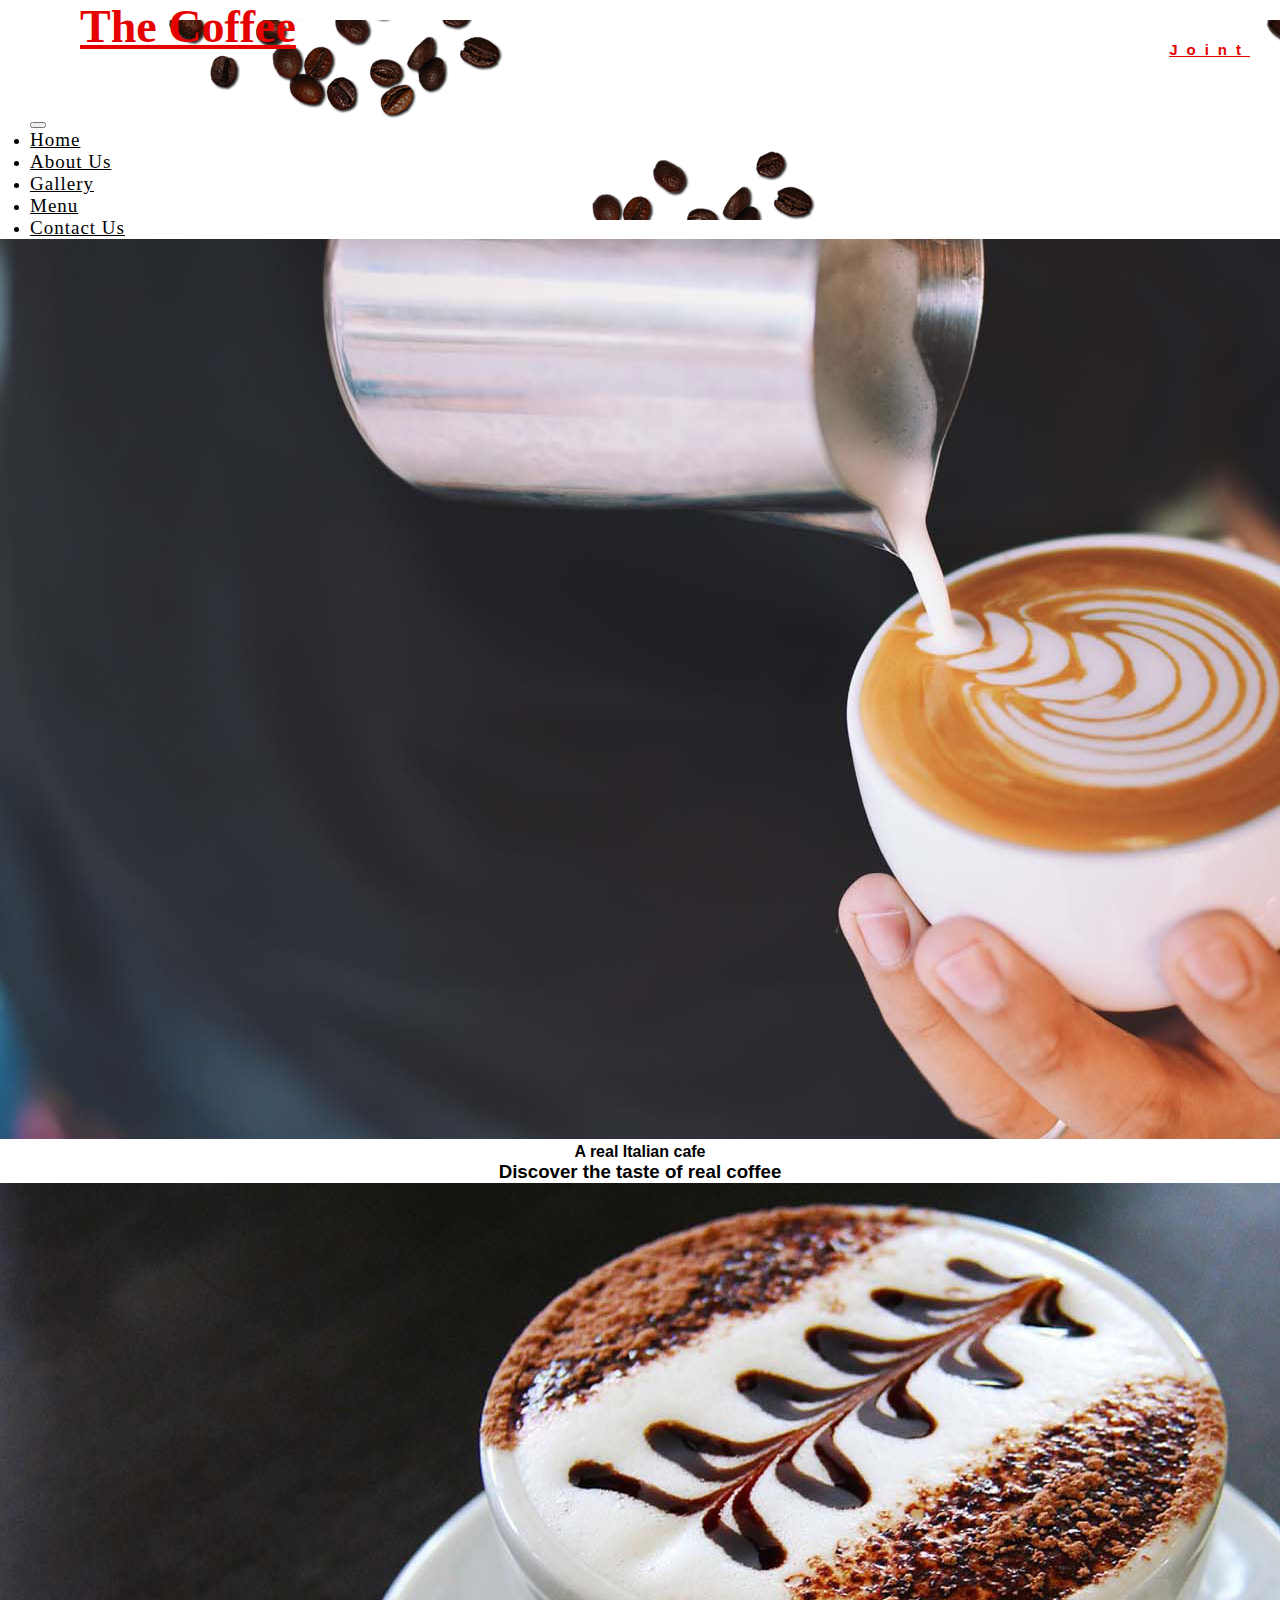
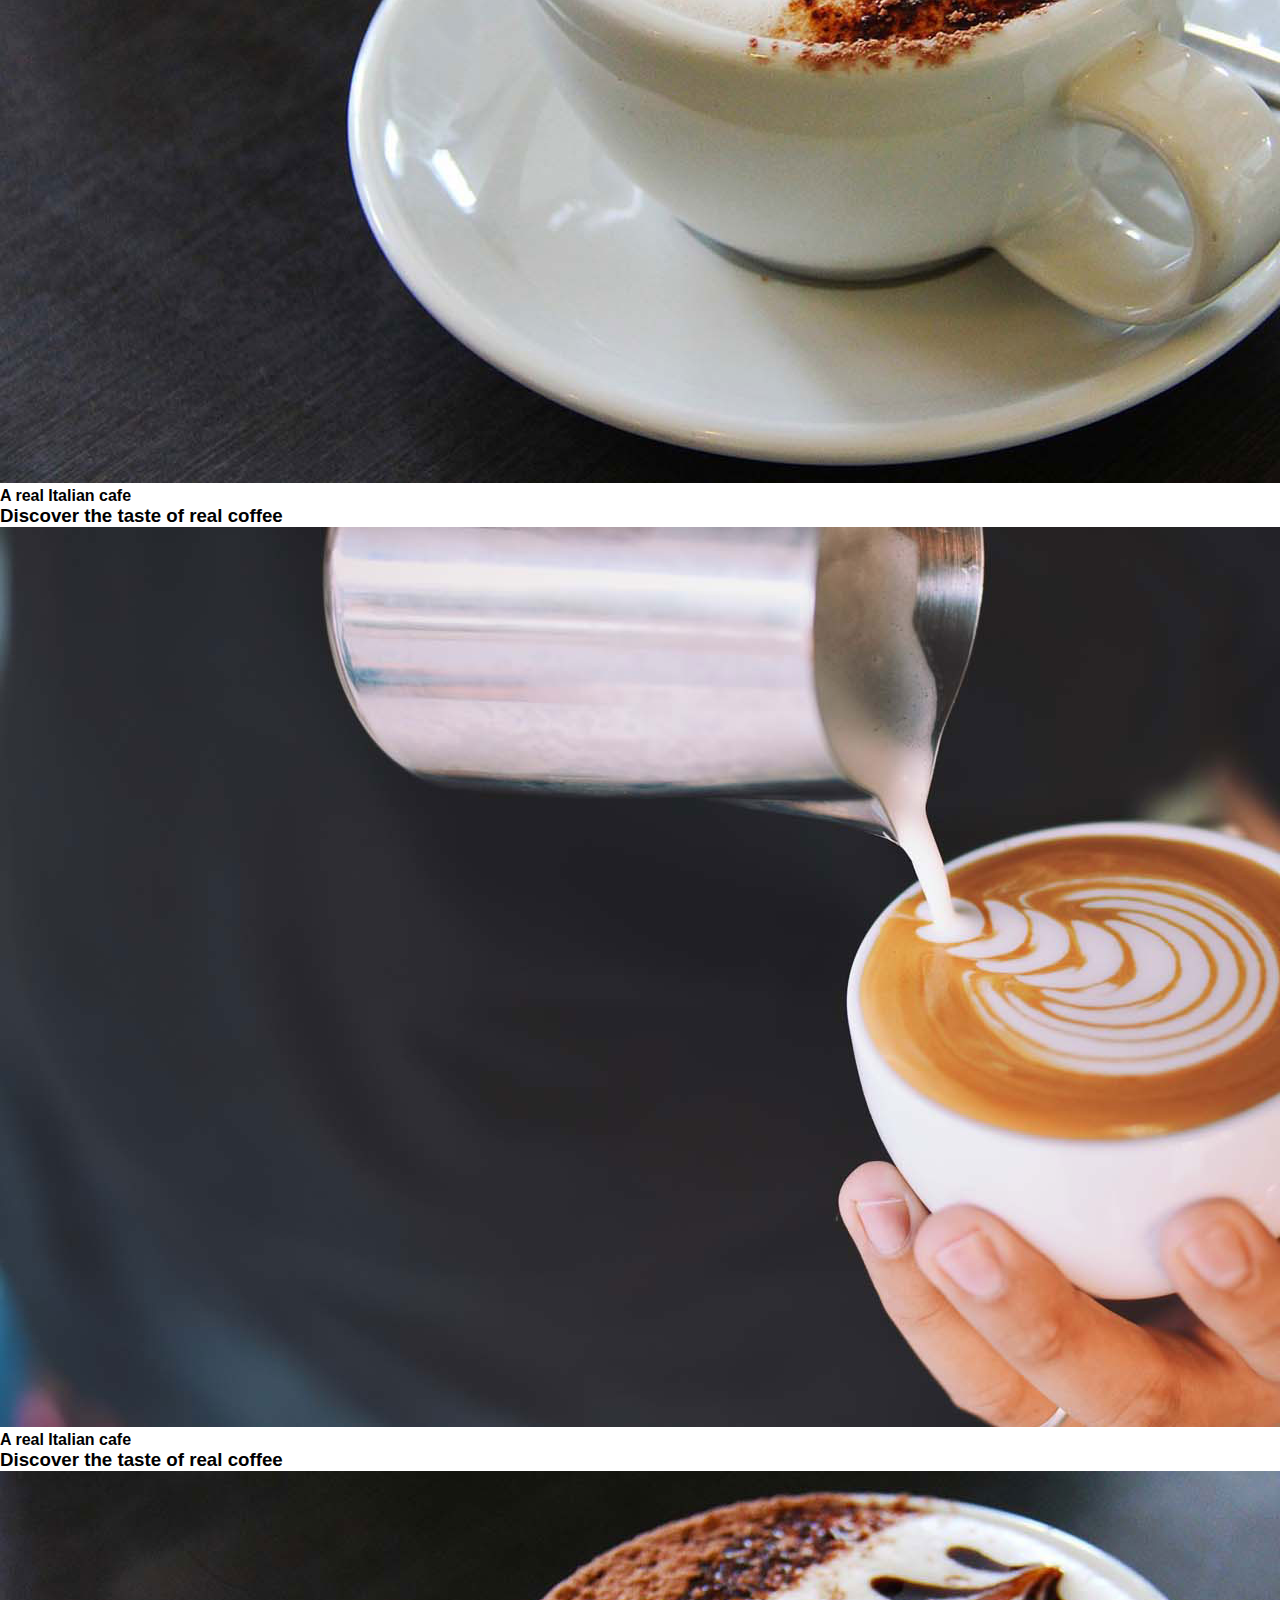
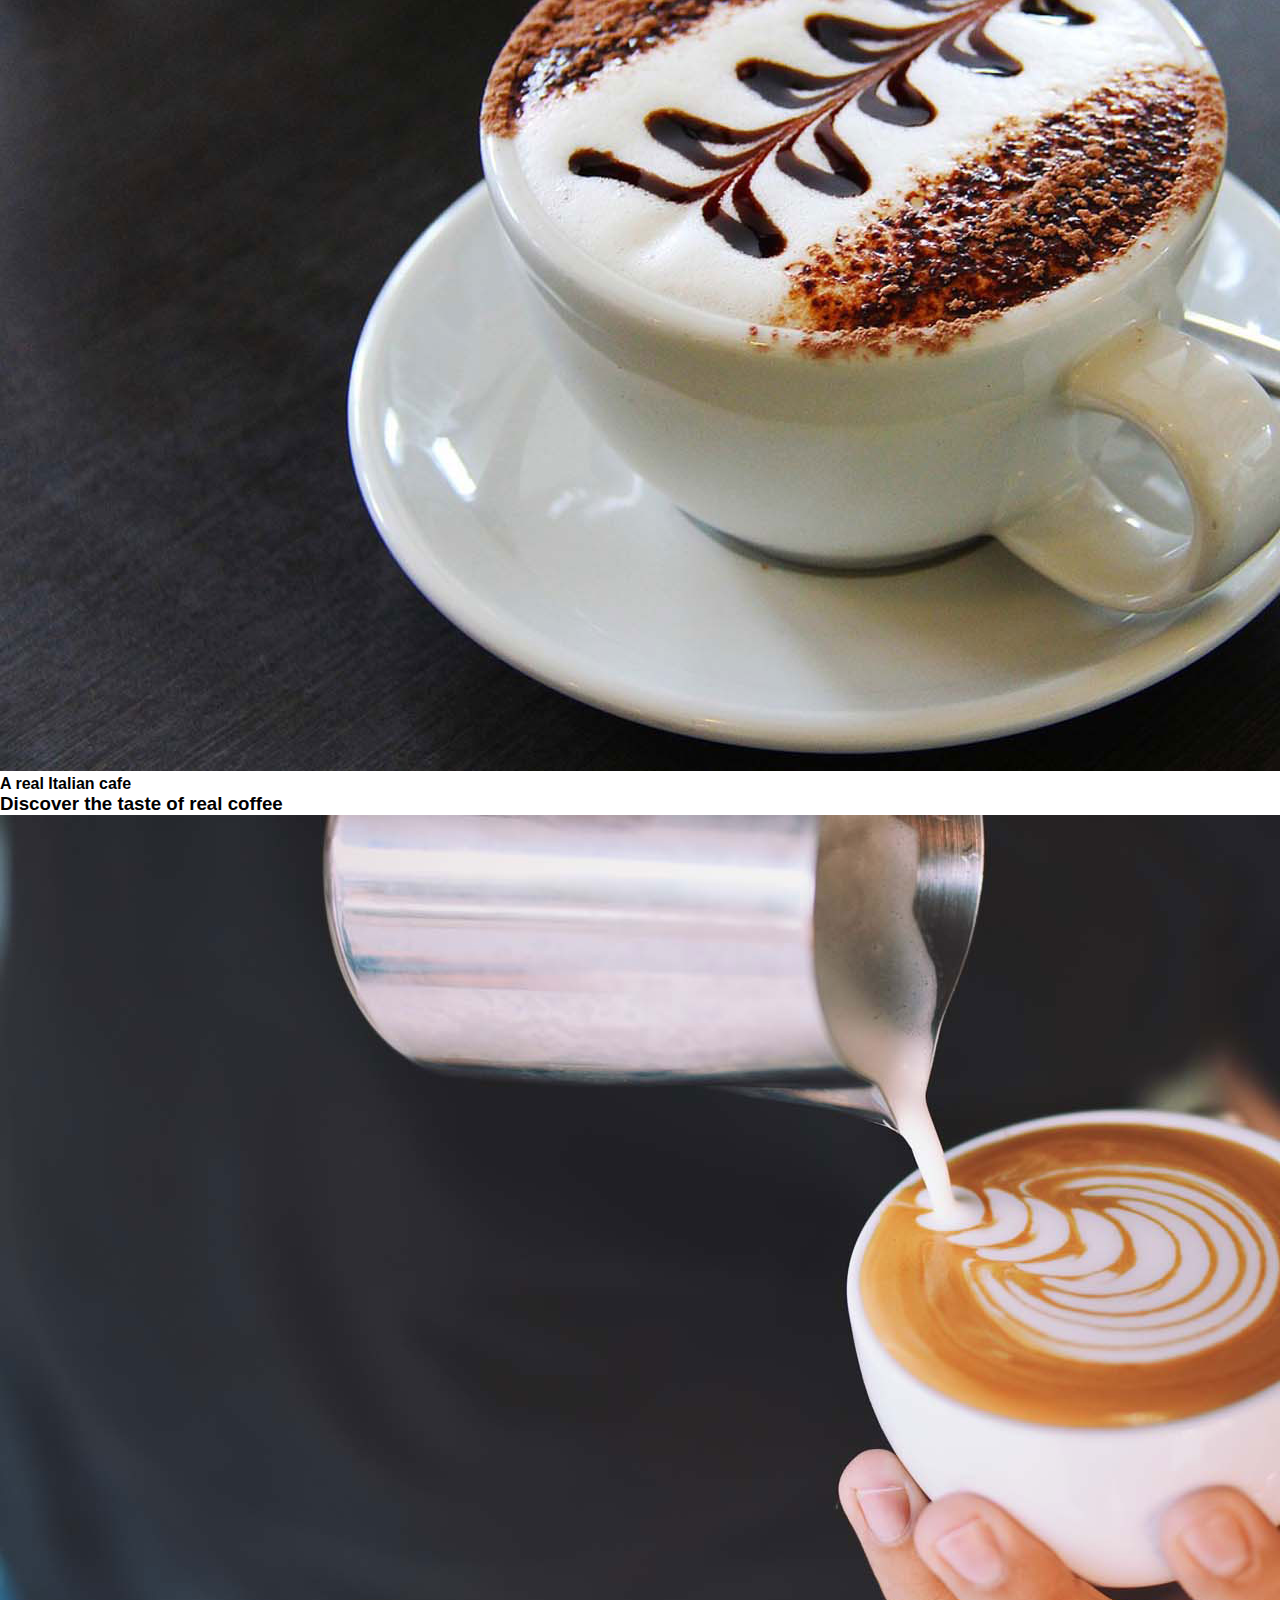
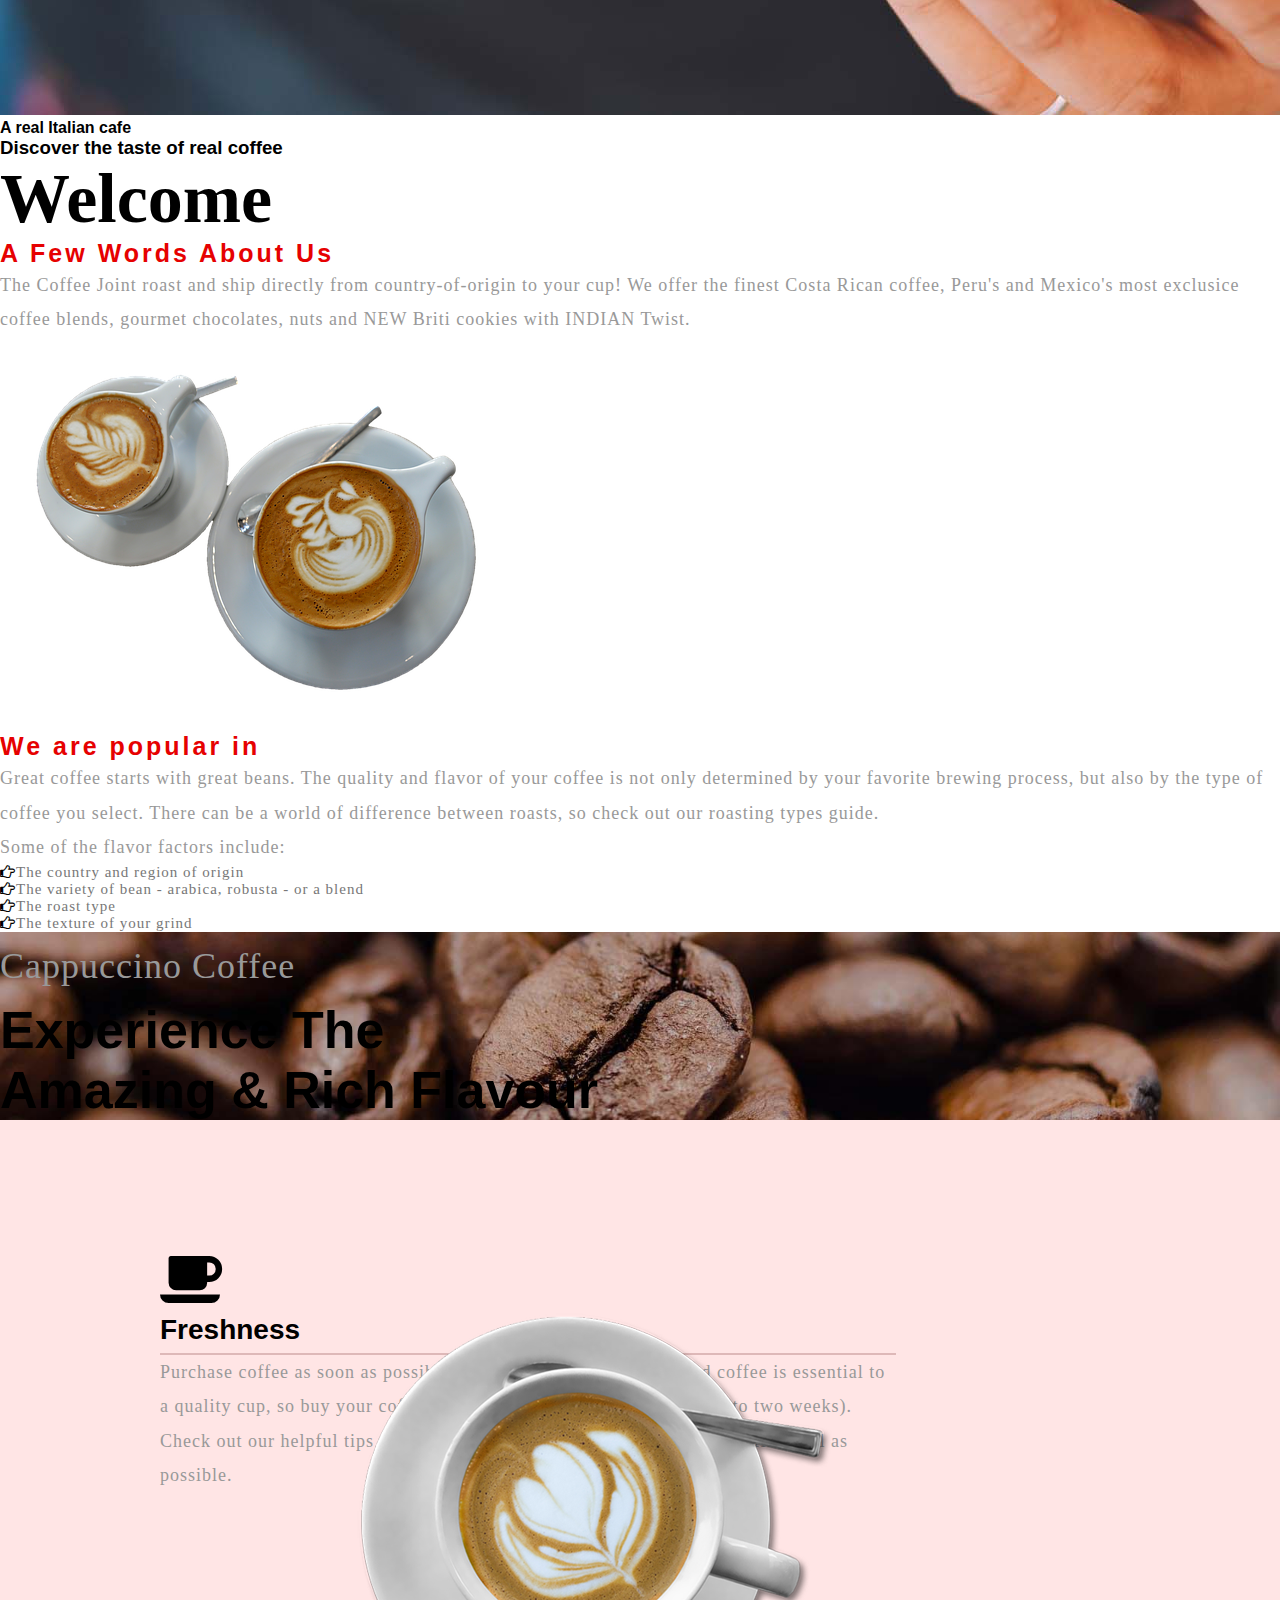
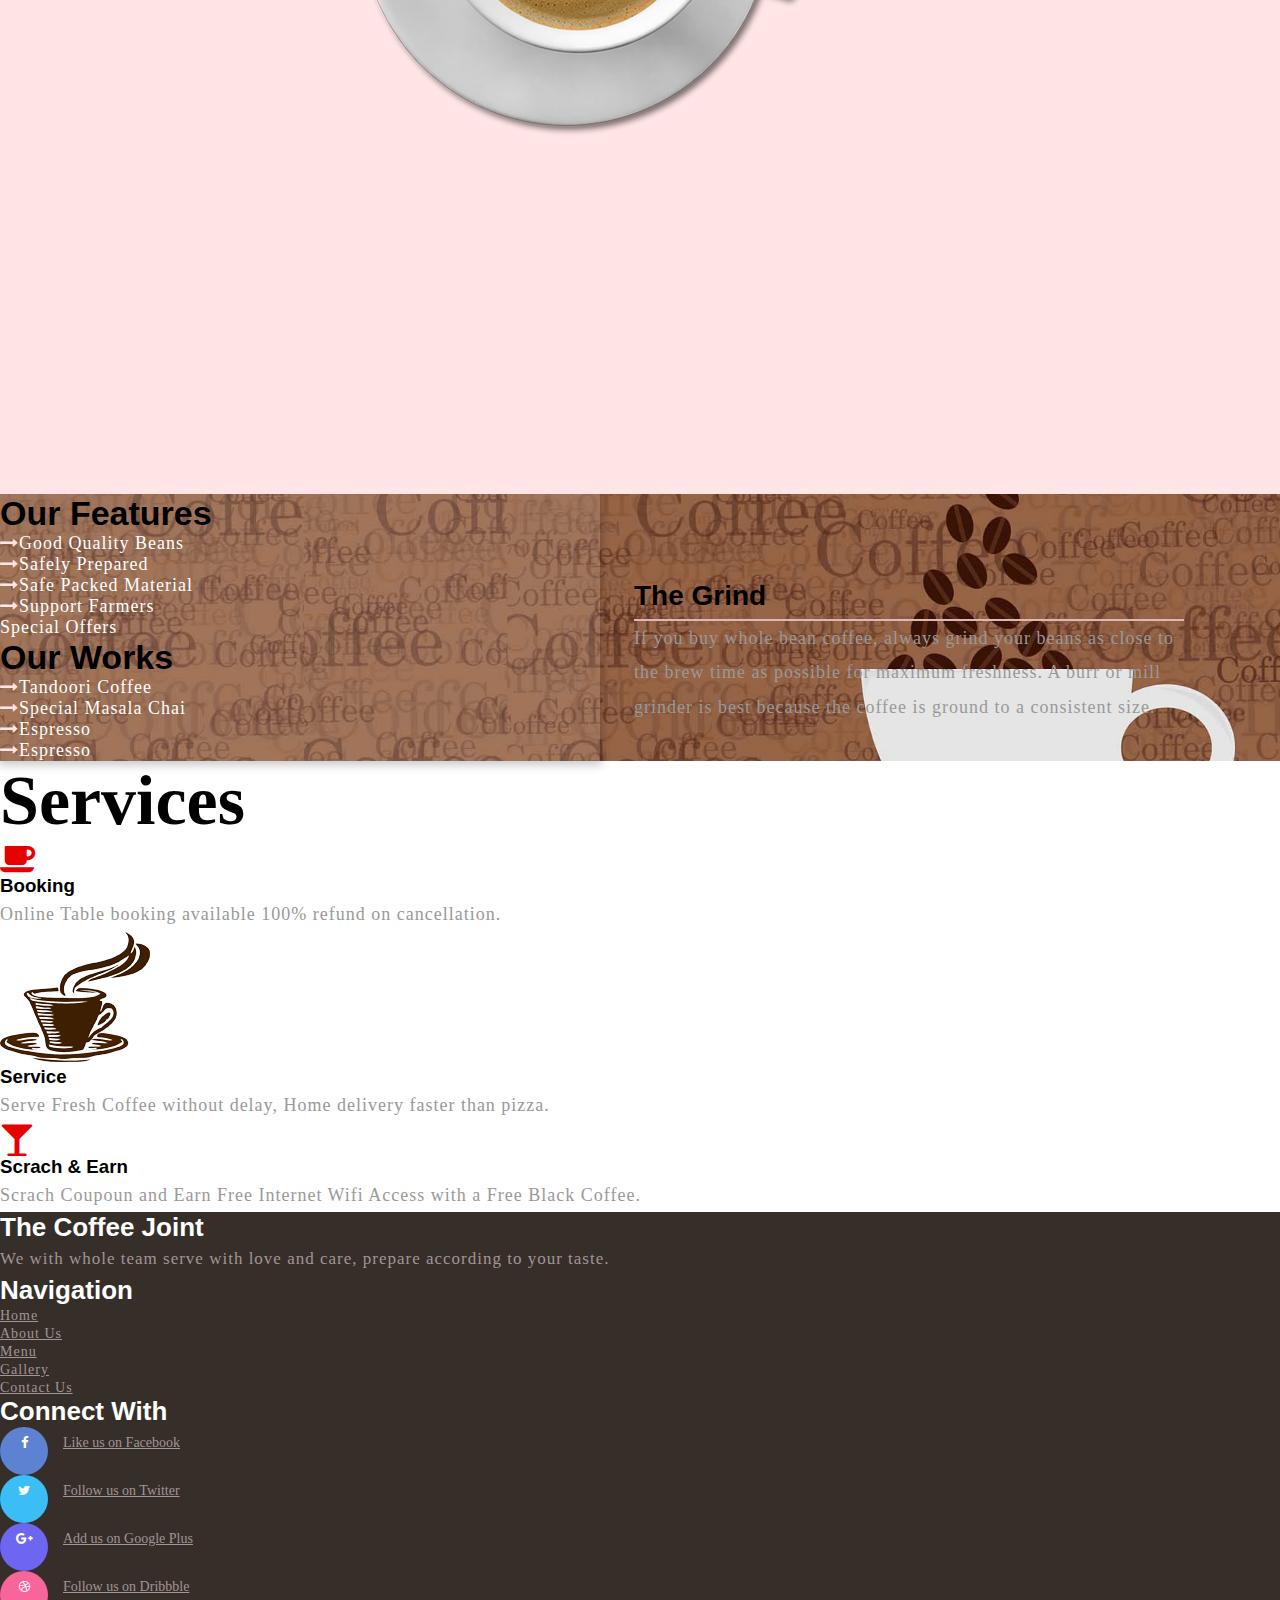
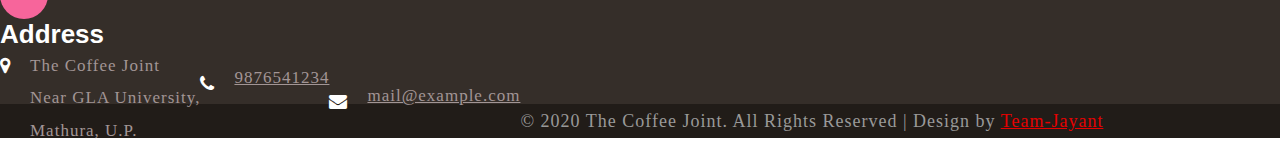
==== index.html @ 2ed5bd7f "favicon added" ====
<!DOCTYPE html>
<html lang="en">

<head>
    <meta charset="UTF-8">
    <meta name="viewport" content="width=device-width, initial-scale=1.0">
    <title>The Coffee Joint</title>

    <!-- BootStrap Link   -->
    <link rel="stylesheet" href="https://cdn.jsdelivr.net/npm/bootstrap@4.5.3/dist/css/bootstrap.min.css"
        integrity="sha384-TX8t27EcRE3e/ihU7zmQxVncDAy5uIKz4rEkgIXeMed4M0jlfIDPvg6uqKI2xXr2" crossorigin="anonymous">

    <!-- Font Awsome CDN  -->
    <link rel="stylesheet" href="https://stackpath.bootstrapcdn.com/font-awesome/4.7.0/css/font-awesome.min.css"
        integrity="sha384-wvfXpqpZZVQGK6TAh5PVlGOfQNHSoD2xbE+QkPxCAFlNEevoEH3Sl0sibVcOQVnN" crossorigin="anonymous">

    <!-- CSS  -->
    <link rel="stylesheet" href="css/style.css">

    <!-- Animation  -->
    <link rel="stylesheet" href="https://cdnjs.cloudflare.com/ajax/libs/animate.css/4.1.1/animate.min.css" />

    <!-- Favicon  -->
    <link rel="icon" href="images/favicon.gif" type="imagegif">


</head>

<body>

    <!-- Header  -->
    <div class="header">
        <!-- navigation -->
        <nav class="navbar navbar-expand-lg navbar-light bg-light">
            <!-- logo -->
            <h1>
                <a class="navbar-brand" href="index.html">The Coffee
                    <span>Joint</span>
                </a>
            </h1>
            <!-- //logo -->
            <button class="navbar-toggler" type="button" data-toggle="collapse" data-target="#navbarSupportedContent"
                aria-controls="navbarSupportedContent" aria-expanded="false" aria-label="Toggle navigation">
                <span class="navbar-toggler-icon"></span>
            </button>
            <div class="collapse navbar-collapse" id="navbarSupportedContent">
                <ul class="navbar-nav ml-auto">
                    <li class="nav-item active">
                        <a class="nav-link" href="#">Home
                            <span class="sr-only">(current)</span>
                        </a>
                    </li>
                    <li class="nav-item mx-lg-4">
                        <a class="nav-link" href="#">About Us</a>
                    </li>
                    <li class="nav-item">
                        <a class="nav-link" href="#">Gallery</a>
                    </li>
                    <li class="nav-item mx-lg-4">
                        <a class="nav-link" href="#">Menu</a>
                    </li>
                    <li class="nav-item">
                        <a class="nav-link" href="#">Contact Us</a>
                    </li>
                </ul>
            </div>
        </nav>
        <!-- //navigation -->
    </div>

    <!-- Banner -->
    <div class="banner">
        <div id="carouselExampleControls" class="carousel kb_elastic animate_text kb_wrapper" data-ride="carousel"
            data-interval="3000" data-pause="hover">
            <!-- Wrapper-for-Slides -->
            <div class="carousel-inner" role="listbox">
                <div class="carousel-item active">
                    <img src="images/banner.jpg" alt="" class="img-responsive" />
                    <div class="carousel-caption kb_caption">
                        <h4 class="caption-photo">A real Italian cafe</h4>
                        <h3 class="caption-photo">Discover the taste of real coffee</h3>
                    </div>
                </div>
                <div class="carousel-item">
                    <img src="images/banner1.jpg" alt="" class="img-responsive" />
                    <div class="carousel-caption kb_caption">
                        <h4>A real Italian cafe</h4>
                        <h3>Discover the taste of real coffee
                        </h3>
                    </div>
                </div>
                <div class="carousel-item">
                    <img src="images/banner.jpg" alt="" class="img-responsive" />
                    <div class="carousel-caption kb_caption">
                        <h4>A real Italian cafe</h4>
                        <h3>Discover the taste of real coffee
                        </h3>
                    </div>
                </div>
                <div class="carousel-item">
                    <img src="images/banner1.jpg" alt="" class="img-responsive" />
                    <div class="carousel-caption kb_caption">
                        <h4>A real Italian cafe</h4>
                        <h3>Discover the taste of real coffee
                        </h3>
                    </div>
                </div>
                <div class="carousel-item">
                    <img src="images/banner.jpg" alt="" class="img-responsive" />
                    <div class="carousel-caption kb_caption">
                        <h4>A real Italian cafe</h4>
                        <h3>Discover the taste of real coffee
                        </h3>
                    </div>
                </div>
            </div>
            <a class="carousel-control-prev left kb_control_left" href="#carouselExampleControls" role="button"
                data-slide="prev">
                <span class="carousel-control-prev-icon" aria-hidden="true"></span>
                <span class="sr-only">Previous</span>
            </a>
            <a class="carousel-control-next right kb_control_right" href="#carouselExampleControls" role="button"
                data-slide="next">
                <span class="carousel-control-next-icon" aria-hidden="true"></span>
                <span class="sr-only">Next</span>
            </a>
        </div>
    </div>
    <!-- // Banner  -->

    <!-- about -->
    <div class="about-section py-5">
        <div class="container py-xl-5 py-lg-3">
            <h5 class="tittle-j text-dark text-center mb-4">Welcome</h5>
            <div class="about-top text-center mb-5">
                <h3 class="subheading-wthree mb-2">A Few Words About Us</h3>
                <p class="para-jl">The Coffee Joint roast and ship directly from country-of-origin to your cup! We offer
                    the finest Costa Rican coffee, Peru's and Mexico's most exclusice coffee blends, gourmet chocolates,
                    nuts and NEW Briti cookies with INDIAN Twist.
                </p>
            </div>
            <div class="row about-main">
                <div class="col-lg-6 about-img">
                    <img src="images/about.png" alt="" class="img-fluid">
                </div>
                <div class="col-lg-6 about-jls-right">
                    <h3 class="subheading-wthree mb-2">We are popular in</h3>
                    <p class="para-jl">Great coffee starts with great beans. The quality and flavor of your coffee is
                        not only determined by your favorite brewing process, but also by the type of coffee you select.
                        There can be a world of difference between roasts, so check out our roasting types guide.
                        <br>Some of the flavor factors include: <br></p>
                    <ul class="list-unstyled">
                        <li class="mb-3 mt-4">
                            <i class="fa fa-hand-o-right mr-3"></i>The country and region of origin </li>
                        <li class="mb-3">
                            <i class="fa fa-hand-o-right mr-3"></i>The variety of bean - arabica, robusta - or a blend
                        </li>
                        <li class="mb-3">
                            <i class="fa fa-hand-o-right mr-3"></i>The roast type</li>
                        <li>
                            <i class="fa fa-hand-o-right mr-3"></i>The texture of your grind</li>
                    </ul>
                </div>
            </div>
        </div>
    </div>
    <!--//about-->

    <!-- video play -->
    <div class="about-bottom text-center py-5">
        <div class="container py-xl-5 py-lg-3">
            <p class="text-white">Cappuccino Coffee</p> <!-- text-black add kar dena hai baad me -->
            <h4 class="text-white mx-auto font-italic my-4">Experience The Amazing & Rich Flavour</h4>
            <!-- text black add karna hai isme bhi-->
        </div>
    </div>
    <!-- //video play -->

    <!-- middle section -->
    <div class="section-middle">
        <div class="d-flex">
            <div class="col-md-6 left-gids-agile">
                <i class="fa fa-coffee "></i>
                <h4 class="bottom-title-jls text-dark my-4 pb-3">Freshness</h4>
                <p>Purchase coffee as soon as possible after it’s roasted. Fresh-roasted coffee is essential to a
                    quality cup, so buy your coffee in small amounts (ideally every one to two weeks). Check out our
                    helpful tips on how to store coffee to keep it as fresh and flavorful as possible.</p>
            </div>
            <div class="col-md-6 jls-right">
                <div class="agile-width">
                    <h4 class="bottom-title-jls text-dark my-4 pb-3">The Grind</h4>
                    <p>If you buy whole bean coffee, always grind your beans as close to the brew time as possible for
                        maximum freshness. A burr or mill grinder is best because the coffee is ground to a consistent
                        size.
                    </p>
                </div>
            </div>
        </div>
        <img src="images/middle.png" alt="" class="img-fluid img-posi">
    </div>
    <!-- //middle section -->

    <!-- middle section 2 -->
    <div class="mobile-section py-5">
        <div class="container py-xl-5 py-lg-3">
            <div class="row jls-section-features p-md-5 py-md-0 py-4 px-md-0 px-3">
                <div class="col-sm-6 services-left-j-agile">
                    <h5 class="tittle-j-2 mb-md-4 mb-3 text-white">Our Features</h5>
                    <ul class="list-unstyled lists-jlswe">
                        <li class="mb-2">
                            <i class="fa fa-long-arrow-right mr-3"></i>Good Quality Beans</li>
                        <li class="mb-2">
                            <i class="fa fa-long-arrow-right mr-3"></i>Safely Prepared</li>
                        <li class="mb-2">
                            <i class="fa fa-long-arrow-right mr-3"></i>Safe Packed Material</li>
                        <li class="mb-2">
                            <i class="fa fa-long-arrow-right mr-3"></i>Support Farmers</li>
                        <li class="mb-2">
                            <i class="fa fa-long-arrow-rightt mr-3"></i>Special Offers</li>
                    </ul>
                </div>
                <div class="col-sm-6 services-right-j-agile mt-sm-0 mt-4">
                    <h5 class="tittle-j-2 mb-md-4 mb-3 text-white">Our Works</h5>
                    <ul class="list-unstyled lists-jlswe">
                        <li class="mb-2">
                            <i class="fa fa-long-arrow-right mr-3"></i>Tandoori Coffee</li>
                        <li class="mb-2">
                            <i class="fa fa-long-arrow-right mr-3"></i>Special Masala Chai</li>
                        <li class="mb-2">
                            <i class="fa fa-long-arrow-right mr-3"></i>Espresso</li>
                        <li class="mb-2">
                            <i class="fa fa-long-arrow-right mr-3"></i>Espresso</li>
                    </ul>
                </div>
            </div>
        </div>
    </div>
    <!-- //middle section 2 -->

    <!-- services -->
    <div class="servies py-5" id="services">
        <div class="container py-xl-5 py-lg-3">
            <h5 class="tittle-j text-dark text-center mb-sm-5 mb-4">Services</h5>
            <div class="d-flex skill_info_wthree_agile">
                <div class="col-md-4 banner_bottom_left">
                    <div class="row">
                        <div class="col-3 banner_bottom_grid_left text-center mb-3">
                            <i class="fa fa-coffee"></i>
                        </div>
                        <div class="col-9 banner_bottom_grid_right mt-1 mb-4">
                            <h3>Booking</h3>
                        </div>
                        <p>Online Table booking available 100% refund on cancellation.</p>
                    </div>
                </div>
                <div class="col-md-4 banner_bottom_left text-center mt-md-0 mt-3 mb-md-0 mb-5">
                    <img src="images/service.png" alt="" class="img-fluid">
                    <div class="banner_bottom_grid_right mt-5 mb-2">
                        <h3>Service</h3>
                    </div>
                    <p>Serve Fresh Coffee without delay, Home delivery faster than pizza.</p>
                </div>
                <div class="col-md-4 banner_bottom_left">
                    <div class="row">
                        <div class="col-3 banner_bottom_grid_left text-center mb-3">
                            <i class="fa fa-glass"></i>
                        </div>
                        <div class="col-9 banner_bottom_grid_right mt-1 mb-4">
                            <h3>Scrach & Earn</h3>
                        </div>
                        <p>Scrach Coupoun and Earn Free Internet Wifi Access with a Free Black Coffee.</p>
                    </div>
                </div>
            </div>
        </div>
    </div>
    <!-- //services -->

    <!-- footer -->
    <footer>
        <div class="jls-footer-grids py-5">
            <div class="container py-lg-2">
                <div class="row">
                    <div class="col-lg-3 col-sm-6 jl-footer one">
                        <h2 class="index.html mb-3">The Coffee Joint</h2>
                        <p>We with whole team serve with love and care, prepare according to your taste.</p>
                        <div class="clearfix"></div>
                    </div>
                    <div class="col-lg-2 col-sm-6 jl-footer agileinfo_footer_grid my-sm-0 my-4">
                        <h3 class="mb-3">Navigation</h3>
                        <div class="nav-j-l">
                            <ul class="list-unstyled">
                                <li class="mb-2">
                                    <a href="index.html">Home</a>
                                </li>
                                <li class="mb-2">
                                    <a href="#" class="">About Us</a>
                                </li>
                                <li class="mb-2">
                                    <a href="#" class="">Menu</a>
                                </li>
                                <li class="mb-2">
                                    <a href="#" class="">Gallery</a>
                                </li>
                                <li>
                                    <a href="#" class="">Contact Us</a>
                                </li>
                            </ul>
                        </div>
                    </div>
                    <div class="col-lg-3 col-sm-6 jl-footer two mt-lg-0 mt-sm-5">
                        <h3 class="mb-3">Connect With</h3>
                        <ul class="list-unstyled">
                            <li class="mb-3">
                                <a class="fb" href="#">
                                    <i class="fa fa-facebook-f"></i>Like us on Facebook</a>
                            </li>
                            <li class="mb-3">
                                <a class="fb1" href="#">
                                    <i class="fa fa-twitter"></i>Follow us on Twitter</a>
                            </li>
                            <li class="mb-3">
                                <a class="fb2" href="#">
                                    <i class="fa fa-google-plus"></i>Add us on Google Plus</a>
                            </li>
                            <li>
                                <a class="fb3" href="#">
                                    <i class="fa fa-dribbble"></i>Follow us on Dribbble</a>
                            </li>
                        </ul>
                    </div>
                    <div class="col-lg-4 col-sm-6 jl-footer three mt-lg-0 mt-4">
                        <h3 class="mb-3">Address</h3>
                        <ul class="list-unstyled">
                            <li>
                                <i class="fa fa-map-marker"></i>
                                <p>The Coffee Joint
                                    <span>Near GLA University,</span>Mathura, U.P. </p>
                                <div class="clearfix"></div>
                            </li>
                            <li class="my-2">
                                <i class="fa fa-phone"></i>
                                <a href="tel:9876541234">9876541234</a>
                                <div class="clearfix"></div>
                            </li>
                            <li>
                                <i class="fa fa-envelope"></i>
                                <a href="mailto:info@example.com">mail@example.com</a>
                                <div class="clearfix"></div>
                            </li>
                        </ul>
                    </div>
                </div>
            </div>
        </div>
        <div class="copy-right-grids py-3">
            <p class="footer-gd text-center text-white">© 2020 The Coffee Joint. All Rights Reserved | Design by
                <a href="https://github.com/JayantDwivedi/Full-Stack-GroupProject" target="_blank">Team-Jayant</a>
            </p>
        </div>
    </footer>
    <!-- //footer -->

    <!-- BootStrap js links  -->
    <script src="https://code.jquery.com/jquery-3.5.1.slim.min.js"
        integrity="sha384-DfXdz2htPH0lsSSs5nCTpuj/zy4C+OGpamoFVy38MVBnE+IbbVYUew+OrCXaRkfj" crossorigin="anonymous">
    </script>
    <script src="https://cdn.jsdelivr.net/npm/bootstrap@4.5.3/dist/js/bootstrap.bundle.min.js"
        integrity="sha384-ho+j7jyWK8fNQe+A12Hb8AhRq26LrZ/JpcUGGOn+Y7RsweNrtN/tE3MoK7ZeZDyx" crossorigin="anonymous">
    </script>

</body>

</html>
---- css/style.css ----
body {
    padding: 0;
    margin: 0;
    background: #FFF;
    font-family: 'Bellefair', serif;
}

h1,
h2,
h3,
h4,
h5,
h6 {
    margin: 0;
    padding: 0;
    font-family: 'Timmana', sans-serif;
}

p {
    margin: 0;
    padding: 0;
    font-family: 'Bellefair', serif;
    font-size: 18px;
    letter-spacing: 1px;
    line-height: 1.9;
    color: #999;
}

ul,
ol {
    margin: 0;
    padding: 0;
}

label {
    margin: 0;
}

a:focus,
a:hover {
    text-decoration: none;
    outline: none
}

/* Header  */
.header {
    position: relative;
}

/* navigation */

nav.navbar.navbar-expand-lg.navbar-light.bg-light {
    padding: 0 30px;
    background: url(../images/header.png) no-repeat center !important;
}

.navbar-light .navbar-nav .nav-link {
    color: #000;
    letter-spacing: 1px;
    font-size: 19px;
    padding: 0;
}

.navbar-light .navbar-nav .nav-link:hover,
.navbar-light .navbar-nav .nav-link:focus {
    color: #e60101;
    opacity: .7;
}

a.navbar-brand {
    font-family: 'Arizonia', cursive;
    font-size: 46px !important;
    padding: 0 50px 12px;
    color: #e60101 !important;
}

a.navbar-brand span {
    font-family: 'Fresca', sans-serif;
    display: block;
    letter-spacing: 9px;
    text-align: right;
    font-size: 15px;
    margin-top: -12px;
}

.nav-link {
    color: #000;
    letter-spacing: 1px;
    font-size: 19px;
    padding: 0;
}

.nav-link:hover {
    color: red;
    opacity: .7;
}


h5.tittle-j {
    font-family: 'Arizonia', cursive;
    font-size: 70px;
}

h3.subheading-wthree {
    color: #e60101;
    font-size: 25px;
    letter-spacing: 3px;
}

.about-jls-right ul li {
    font-size: 15px;
    letter-spacing: 1px;
    color: #777;
}

.about-jls-right ul li i {
    color: #000;
}

.about-bottom {
    background: url("../images/bg.jpg") no-repeat center;
    background-size: cover;
}

.about-bottom h4 {
    font-size: 52px;
    max-width: 600px;
}

.about-bottom p {
    font-family: 'Arizonia', cursive;
    font-size: 36px;
    position: relative;
}

/* middle section  */

.section-middle {
    position: relative;
}

.left-gids-agile {
    background: #ffe5e5;
    padding: 8em 24em 6em 10em;
    min-height: 750px
}

h4.bottom-title-jls {
    line-height: 1.6;
    font-size: 28px;
    border-bottom: 2px solid #deb8b8;
}

.left-gids-agile i {
    font-size: 60px;
}

img.img-fluid.img-posi {
    position: absolute;
    right: 33%;
    top: 14%;
}

.jls-right {
    background: url("../images/bg2.jpg") no-repeat bottom;
    background-size: contain;
}


.agile-width {
    max-width: 550px;
    float: right;
    padding: 5em 6em;
}

/* Services  */

.banner_bottom_grid_left i {
    font-size: 34px;
    color: #e60101;
}

/* middle section 2  */

.mobile-section {
    background: url("../images/bg3.jpg") no-repeat center;
    background-size: cover;
}

.jls-section-features {
    max-width: 600px;
    background: rgba(255, 255, 255, 0.11);
    box-shadow: 0px 2px 9px 2px rgba(0, 0, 0, 0.22);
}

h5.tittle-j-2 {
    font-size: 34px;
}

ul.lists-jlswe li {
    color: #fdfdfd;
    letter-spacing: 1px;
    font-size: 18px;
}

ul.lists-jlswe li i {
    color: #ffe5e5;
}

/* Footer */

.jls-footer-grids {
    background: #352e29;
}

.jl-footer h3,
.jl-footer h2 {
    font-size: 26px;
    color: #fff;
}

.jl-footer.one p {
    color: #a29595;
    font-size: 17px;
}

/* social icons */

.jl-footer.two ul li i {
    font-size: 13px;
    margin-right: 15px;
    width: 30px;
    text-align: center;
    color: #fff;
    background: #6E65F1;
    padding: 9px;
    border-radius: 50%;
    -webkit-border-radius: 50%;
    -moz-border-radius: 50%;
    -o-border-radius: 50%;
    -ms-border-radius: 50%;
    width: 30px;
    height: 30px;
}

.jl-footer.two ul li a {
    color: #a29595;
    font-size: 14px;
}

.jl-footer.two ul li i.fa-facebook-f {
    background: #5d82d2;
}

.jl-footer.two ul li i.fa-twitter {
    background: #3bbef5;
}

.jl-footer.two ul li i.fa-google-plus-g {
    background: #ea5d4b;
}

.jl-footer.two ul li i.fa-dribbble {
    background: #f7659b;
}

.jl-footer.two ul li:nth-child(1) a:hover {
    color: #5D82D2;
}

.jl-footer.two ul li:nth-child(2) a:hover {
    color: #3bbef5;
}

.jl-footer.two ul li:nth-child(3) a:hover {
    color: #ea5d4b;
}

.jl-footer.two ul li:nth-child(4) a:hover {
    color: #f7659b;
}

/* //social icons */

/* footer nav */

.nav-j-l ul li a {
    color: #a29595;
    font-size: 14px;
    letter-spacing: 1px;
}

.jl-footer.three ul li i {
    float: left;
    font-size: 18px;
    color: #fff;
    line-height: 1.8;
}

.jl-footer.three ul li p,
.jl-footer.three ul li a {
    color: #a29595;
    font-size: 17px;
    letter-spacing: 1px;
    float: left;
    margin-left: 20px;
}

.jl-footer.three ul li span {
    display: block;
}

/* //footer nav */

/* copyright */

.copy-right-grids {
    background: #211c18;
}

p.footer-gd.text-center a {
    color: #e60101;
}

p.footer-gd.text-center a:hover {
    color: yellow;
}

.copy-right ul li a:hover,
.jl-footer.three ul li a:hover,
.nav-j-l ul li a:hover {
    color: #fff;
}

.caption-photo {
    display: flex;
    justify-content: center;
    align-items: center;
}
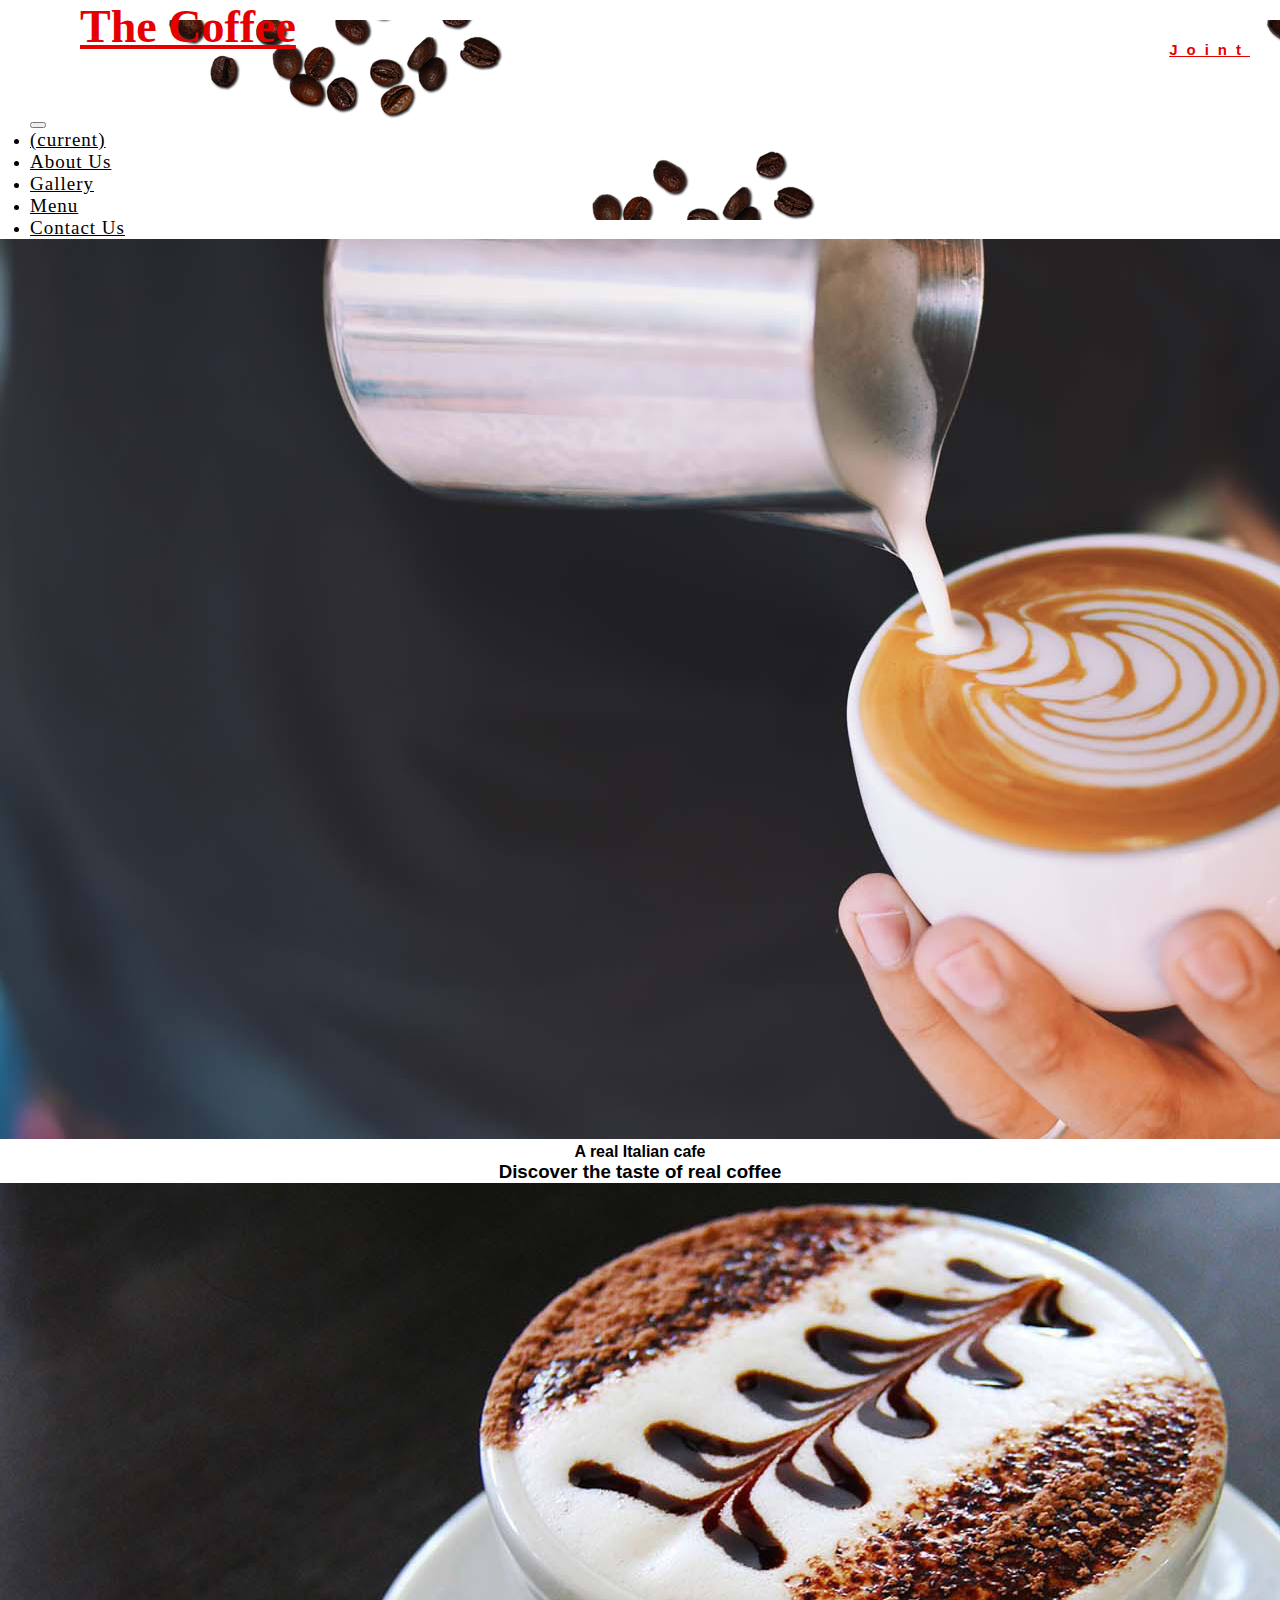
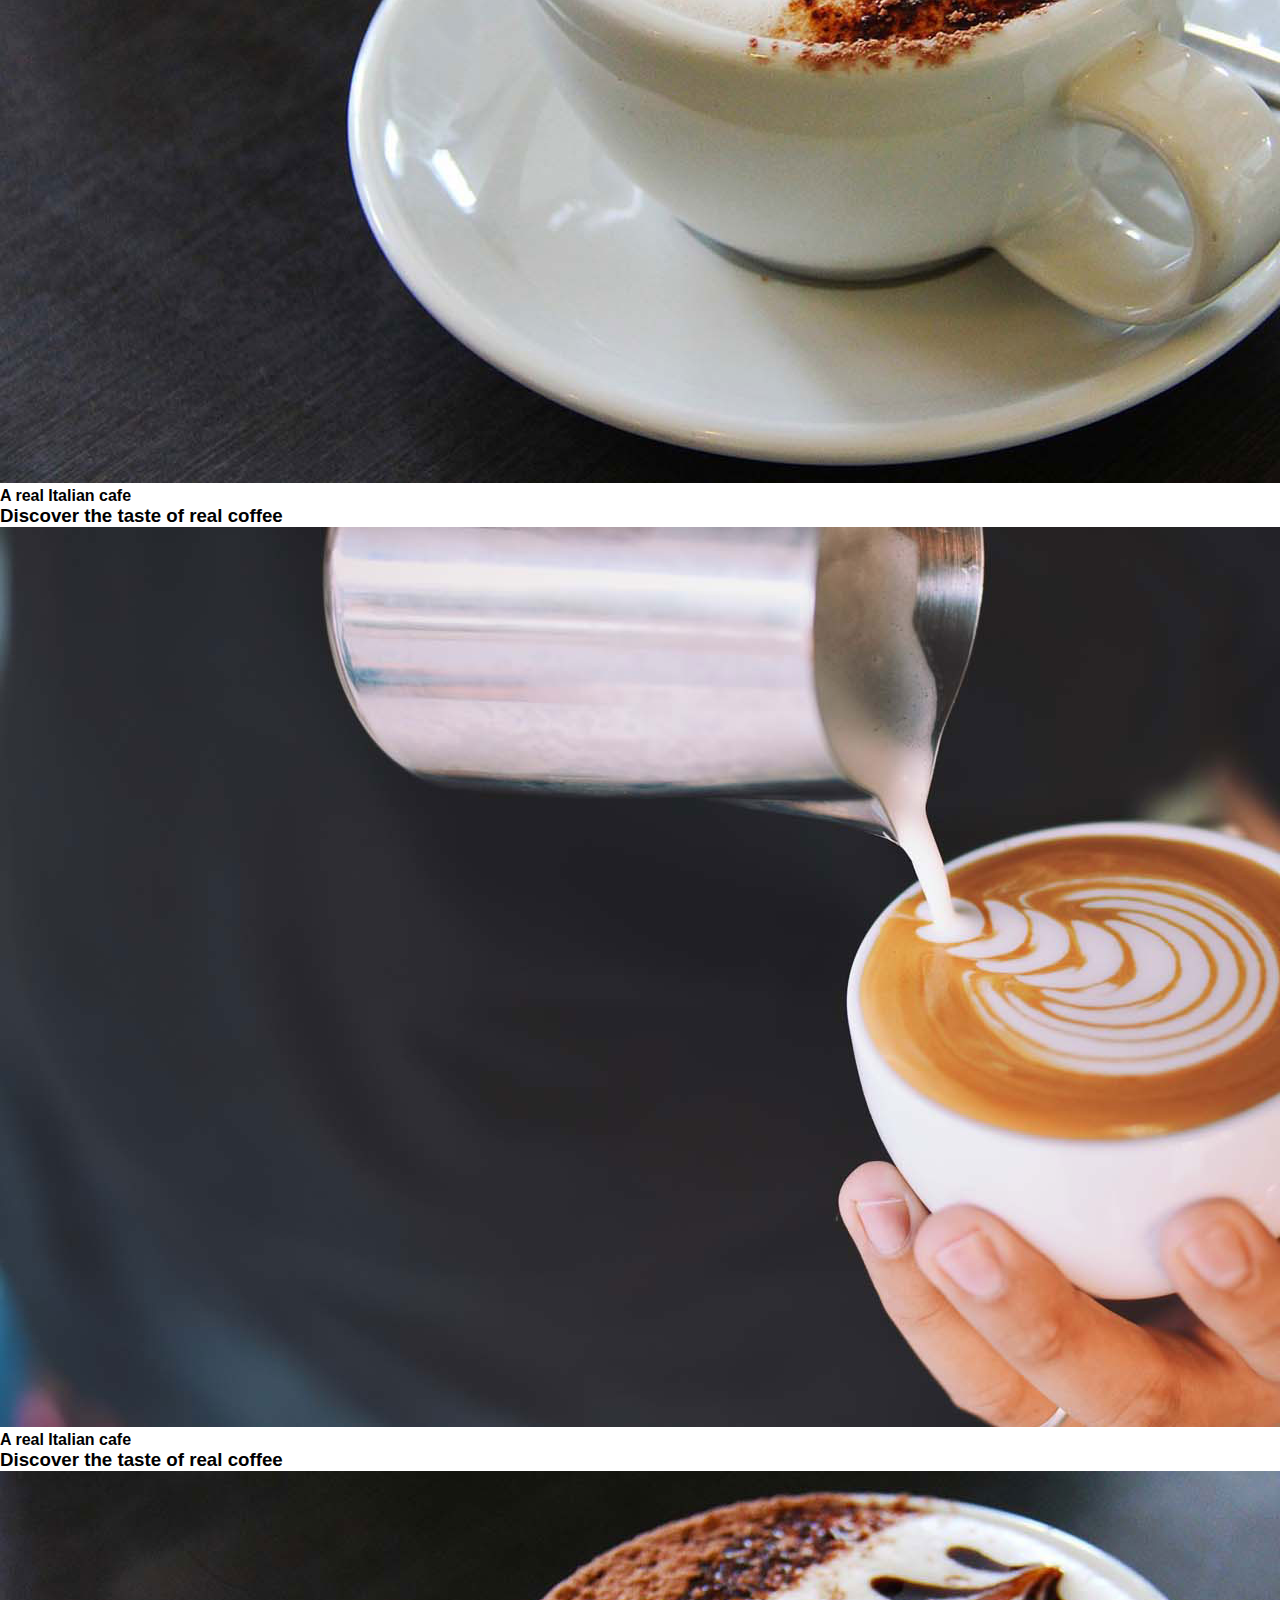
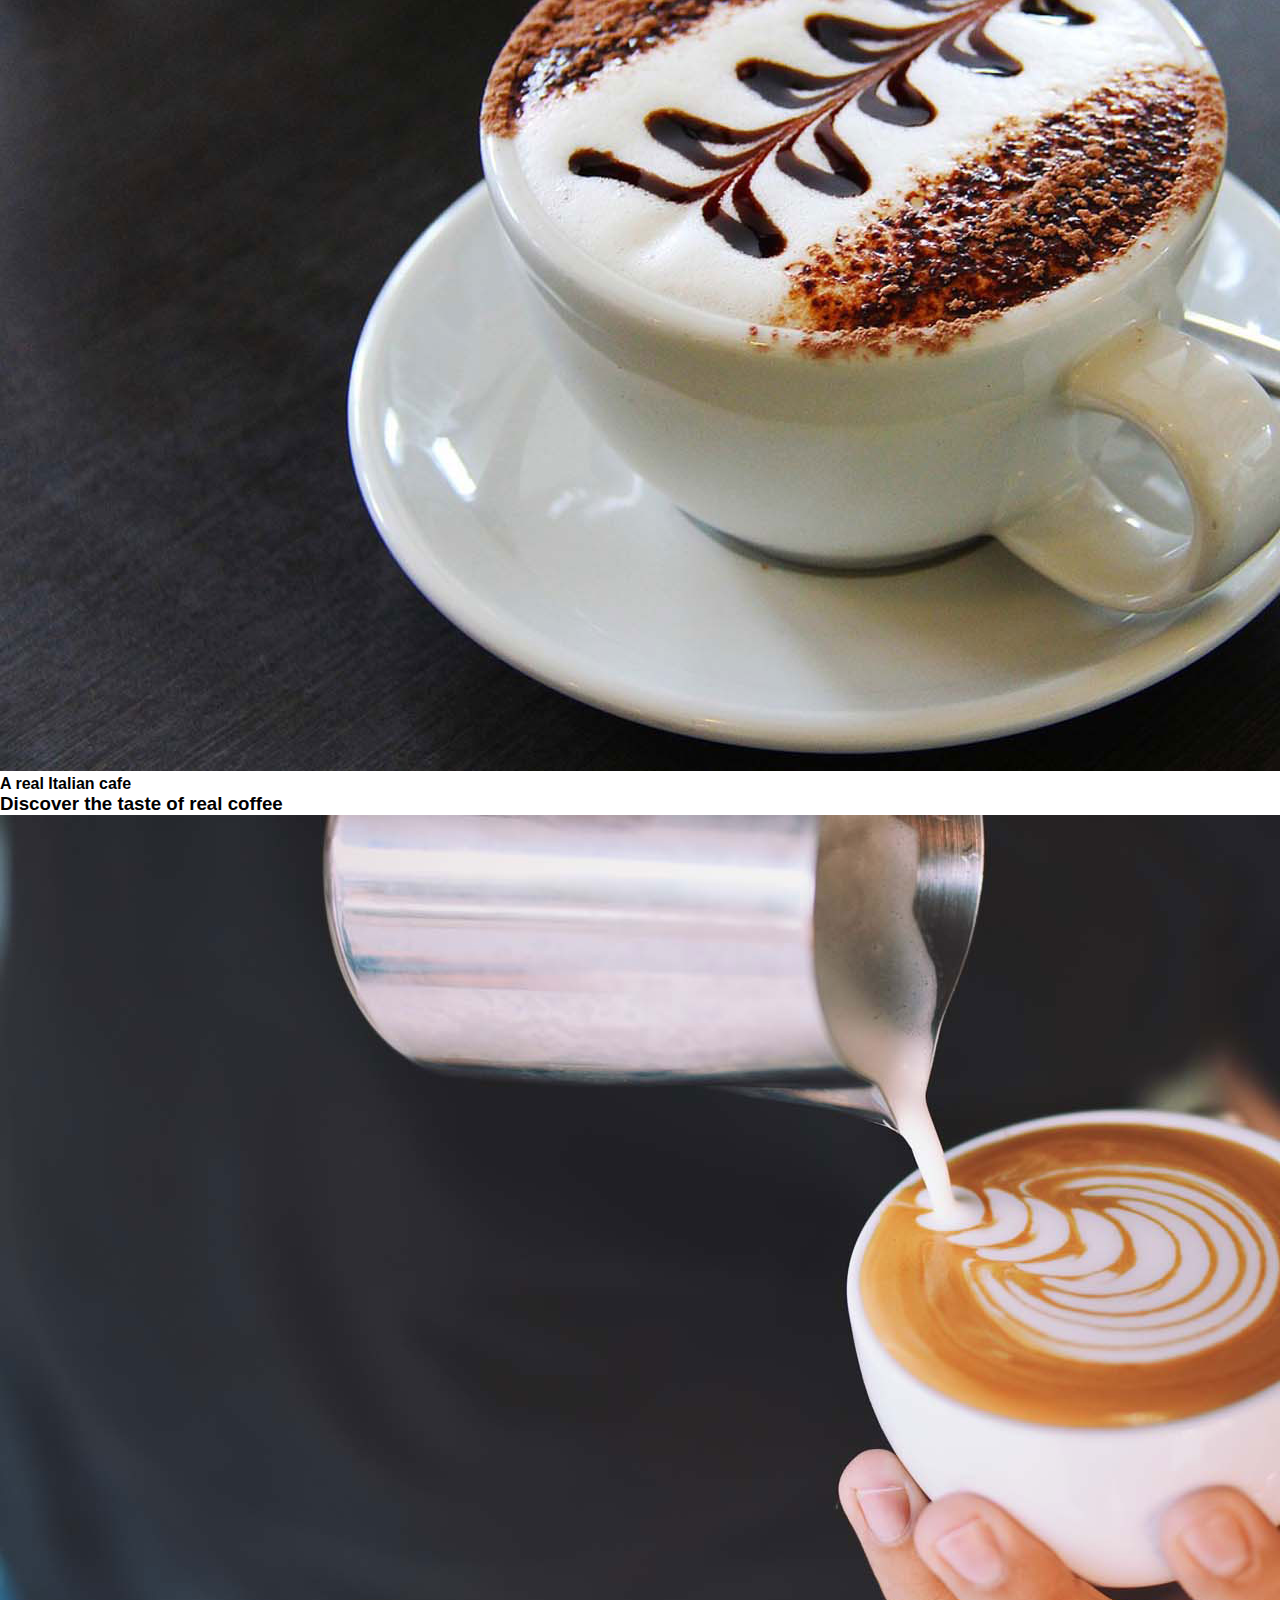
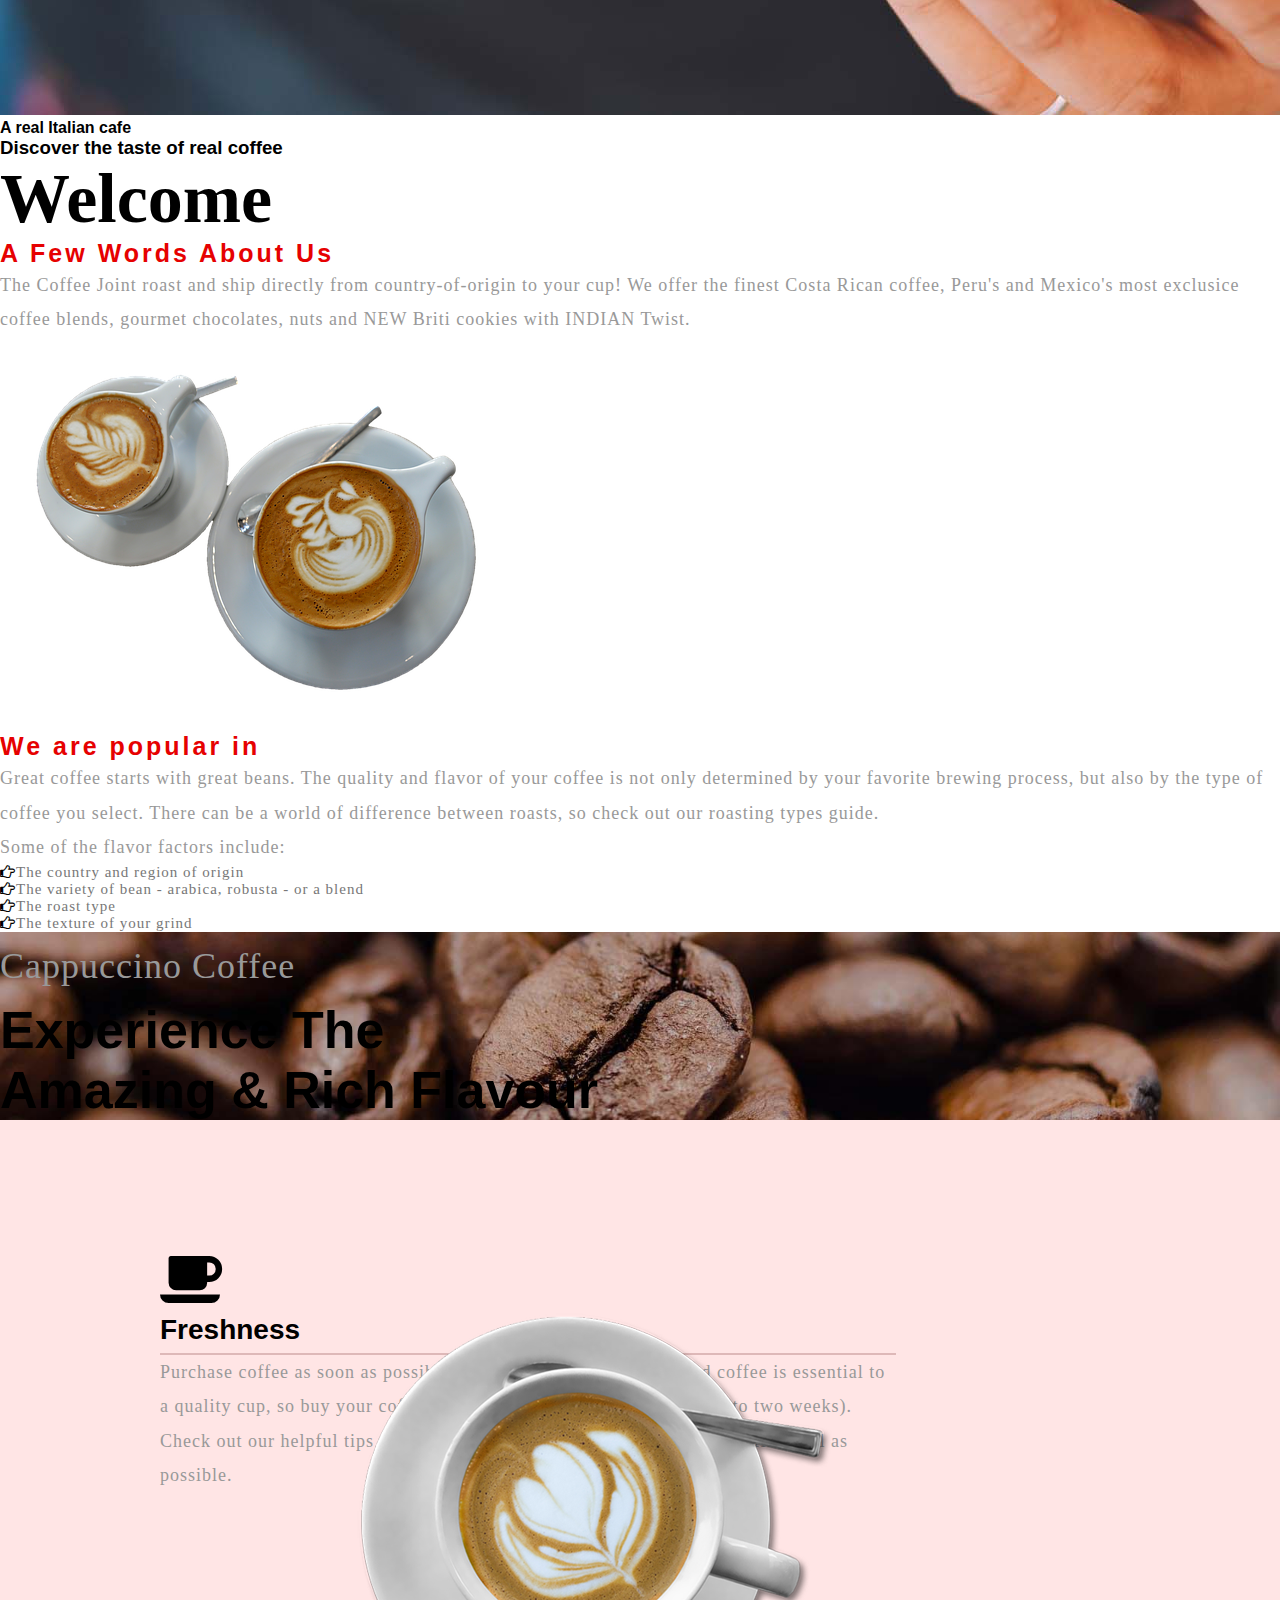
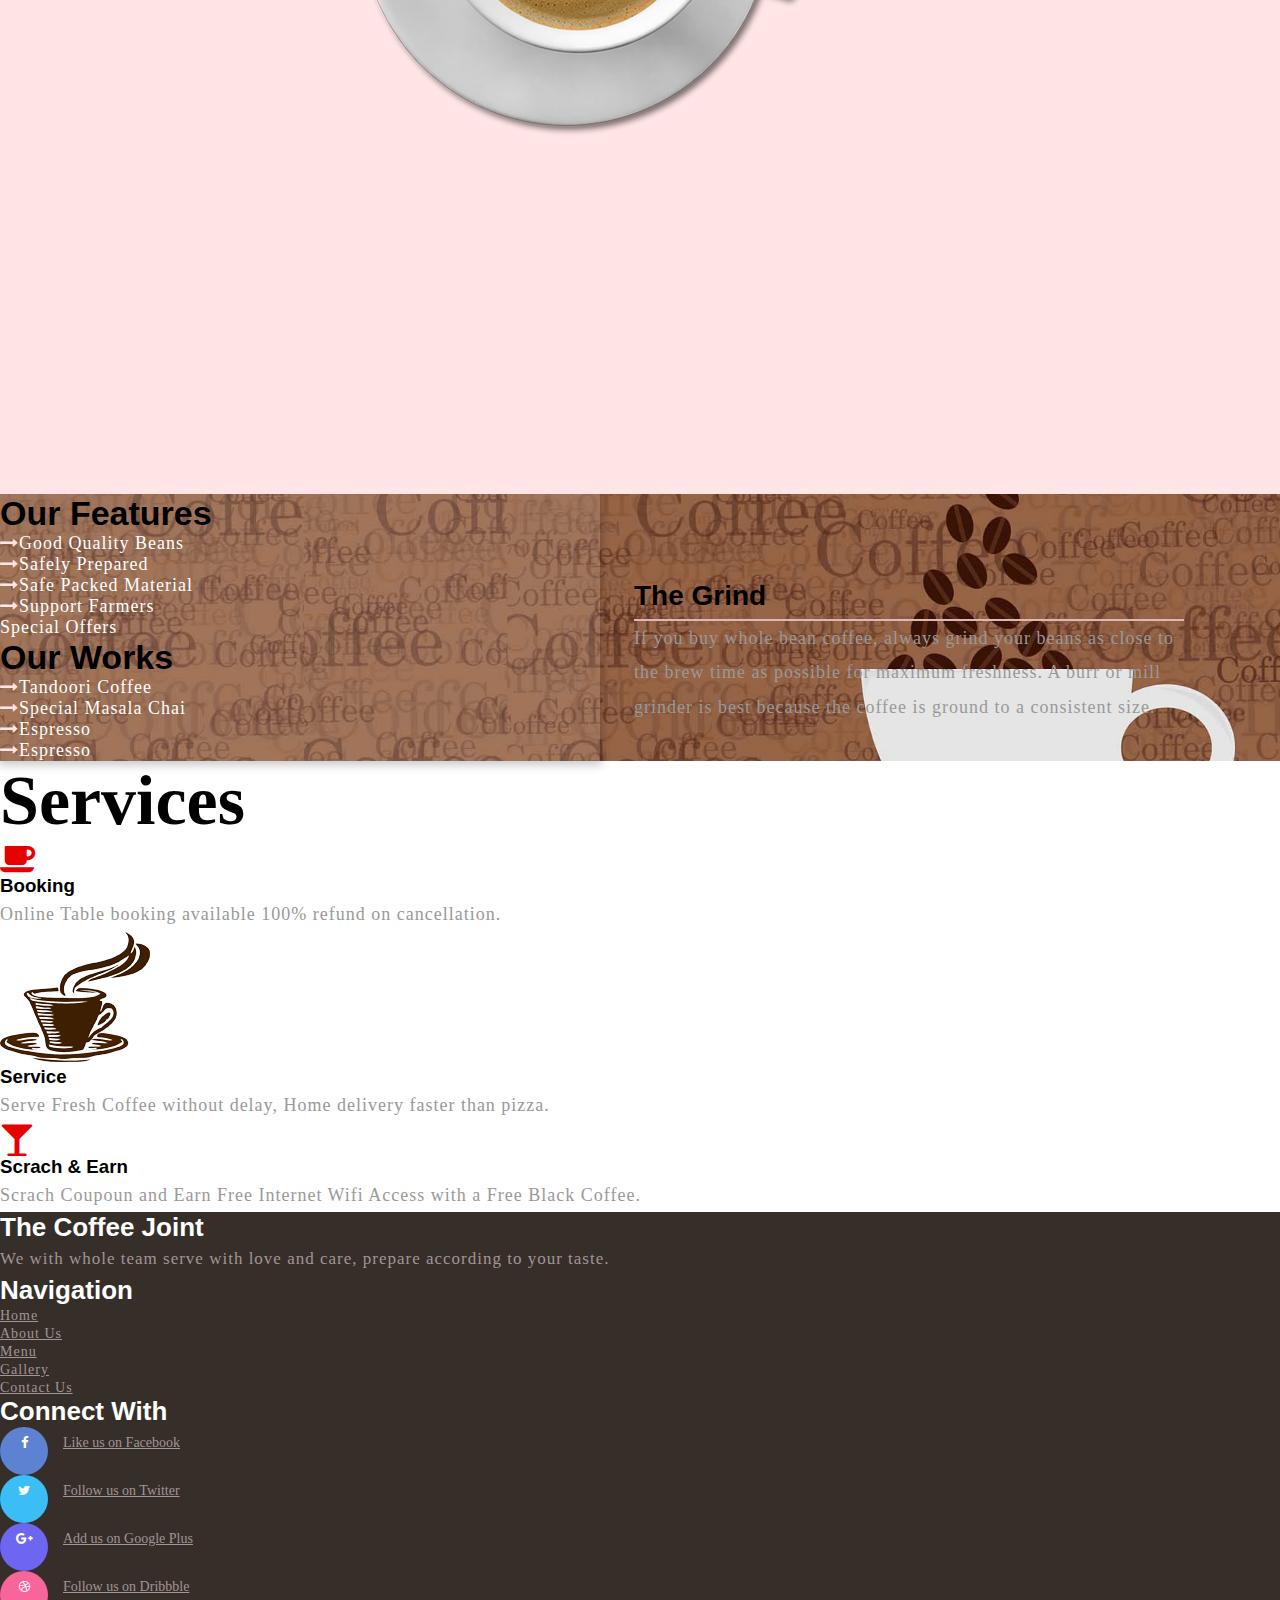
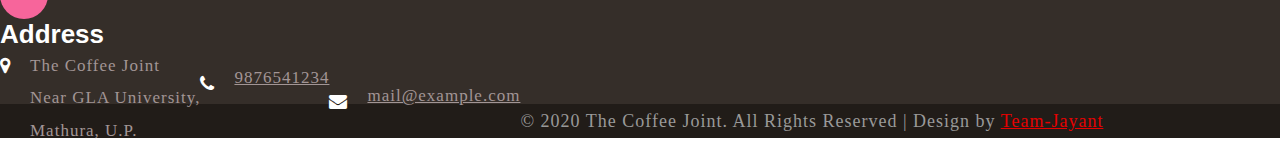
==== commit a8244b2d: "link added" ====
--- a/index.html
+++ b/index.html
@@ -46,21 +46,21 @@
             <div class="collapse navbar-collapse" id="navbarSupportedContent">
                 <ul class="navbar-nav ml-auto">
                     <li class="nav-item active">
-                        <a class="nav-link" href="#">Home
-                            <span class="sr-only">(current)</span>
+                        <a class="nav-link" href="index.html>Home
+                            <span class=" sr-only">(current)</span>
                         </a>
                     </li>
                     <li class="nav-item mx-lg-4">
-                        <a class="nav-link" href="#">About Us</a>
+                        <a class="nav-link" href="Aboutus.html">About Us</a>
                     </li>
                     <li class="nav-item">
-                        <a class="nav-link" href="#">Gallery</a>
+                        <a class="nav-link" href="">Gallery</a>
                     </li>
                     <li class="nav-item mx-lg-4">
-                        <a class="nav-link" href="#">Menu</a>
+                        <a class="nav-link" href="menu.html">Menu</a>
                     </li>
                     <li class="nav-item">
-                        <a class="nav-link" href="#">Contact Us</a>
+                        <a class="nav-link" href="ContactUs.html">Contact Us</a>
                     </li>
                 </ul>
             </div>
@@ -294,16 +294,16 @@
                                     <a href="index.html">Home</a>
                                 </li>
                                 <li class="mb-2">
-                                    <a href="#" class="">About Us</a>
+                                    <a href="Aboutus.html" class="">About Us</a>
                                 </li>
                                 <li class="mb-2">
-                                    <a href="#" class="">Menu</a>
+                                    <a href="menu.html" class="">Menu</a>
                                 </li>
                                 <li class="mb-2">
                                     <a href="#" class="">Gallery</a>
                                 </li>
                                 <li>
-                                    <a href="#" class="">Contact Us</a>
+                                    <a href="ContactUs.html" class="">Contact Us</a>
                                 </li>
                             </ul>
                         </div>
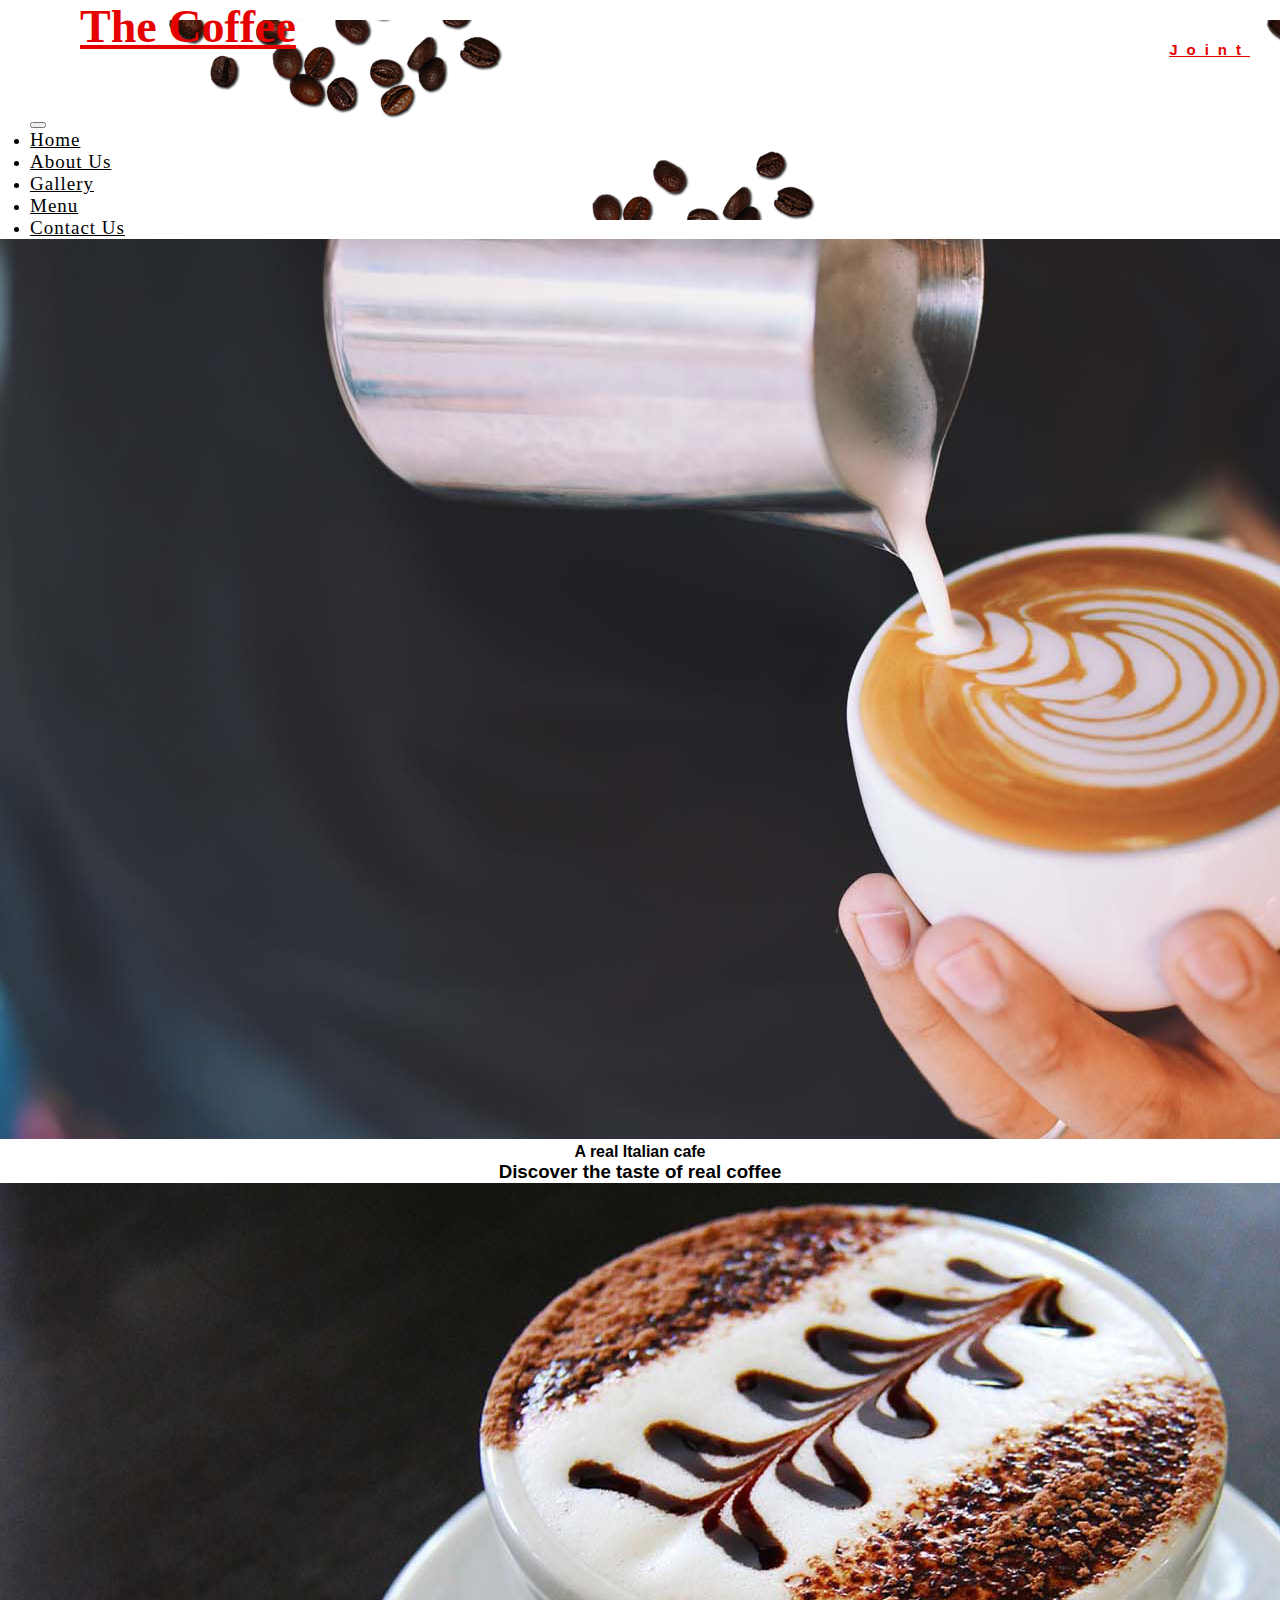
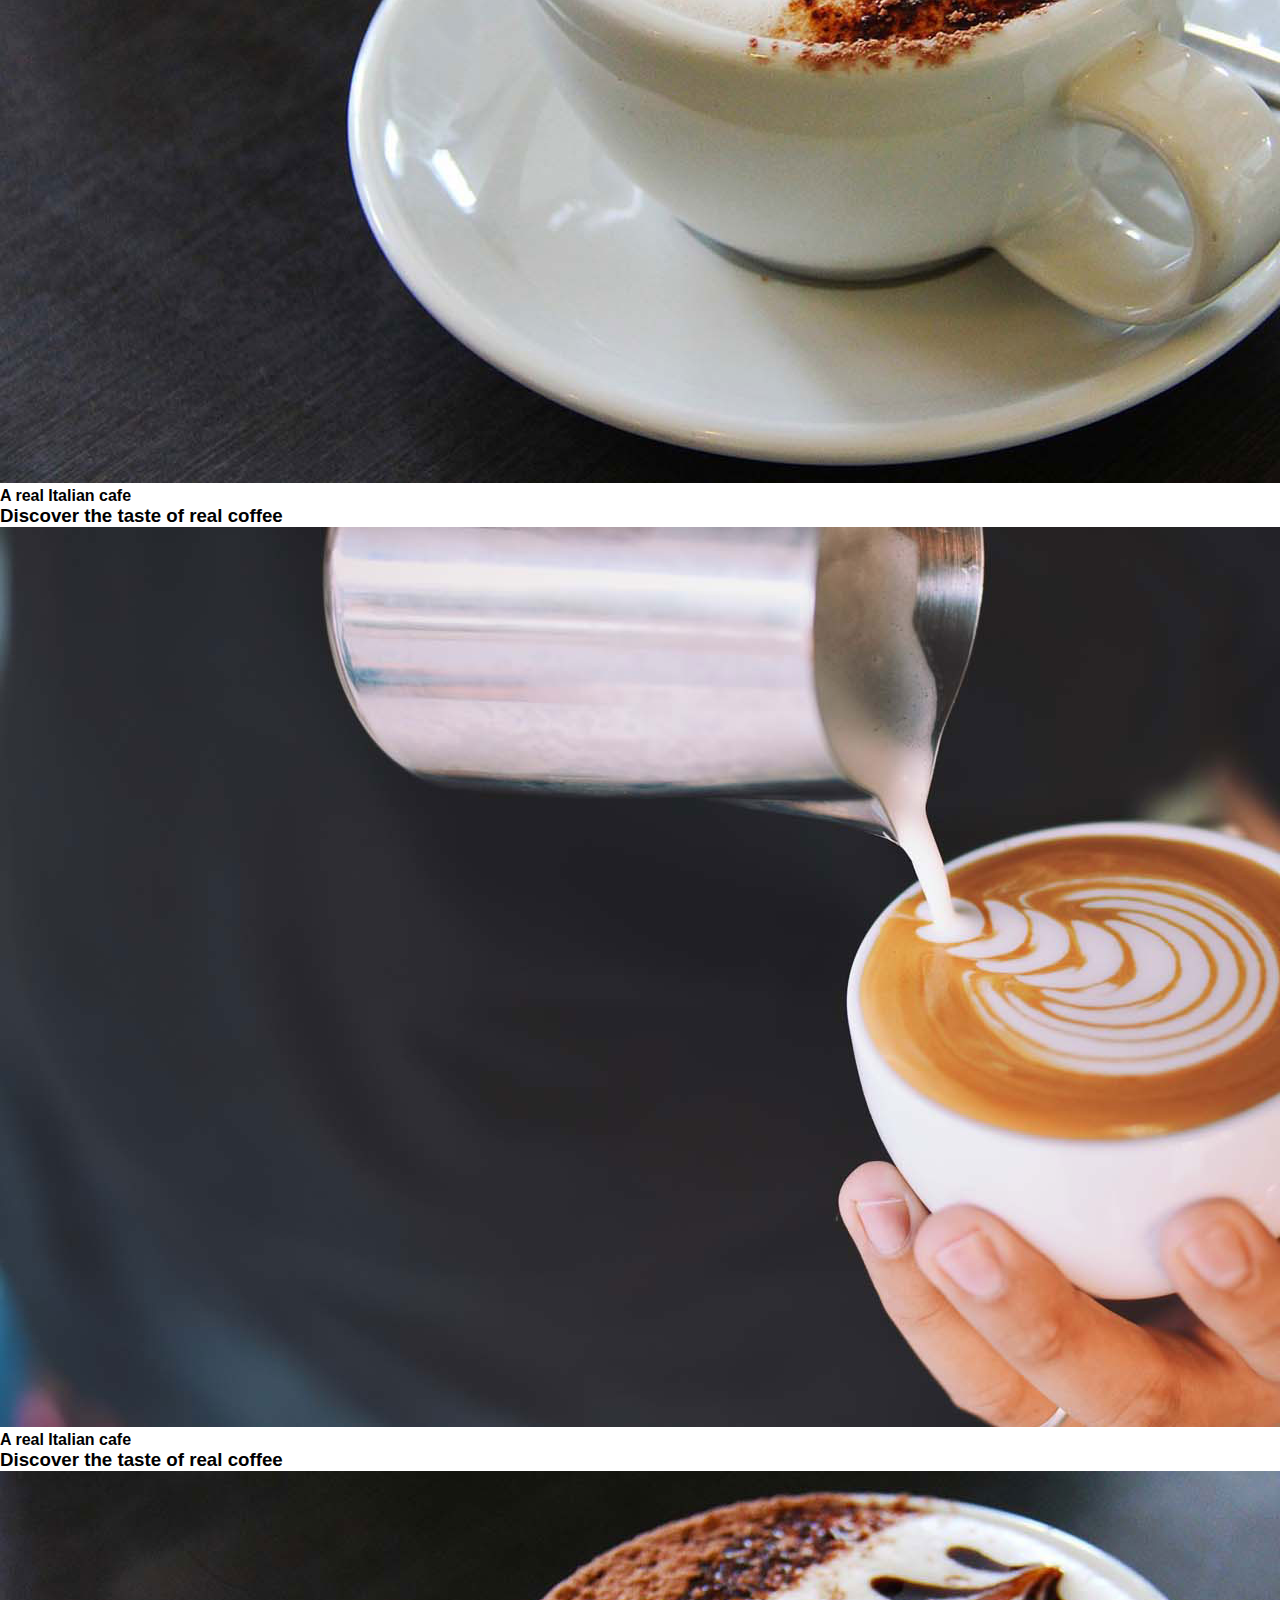
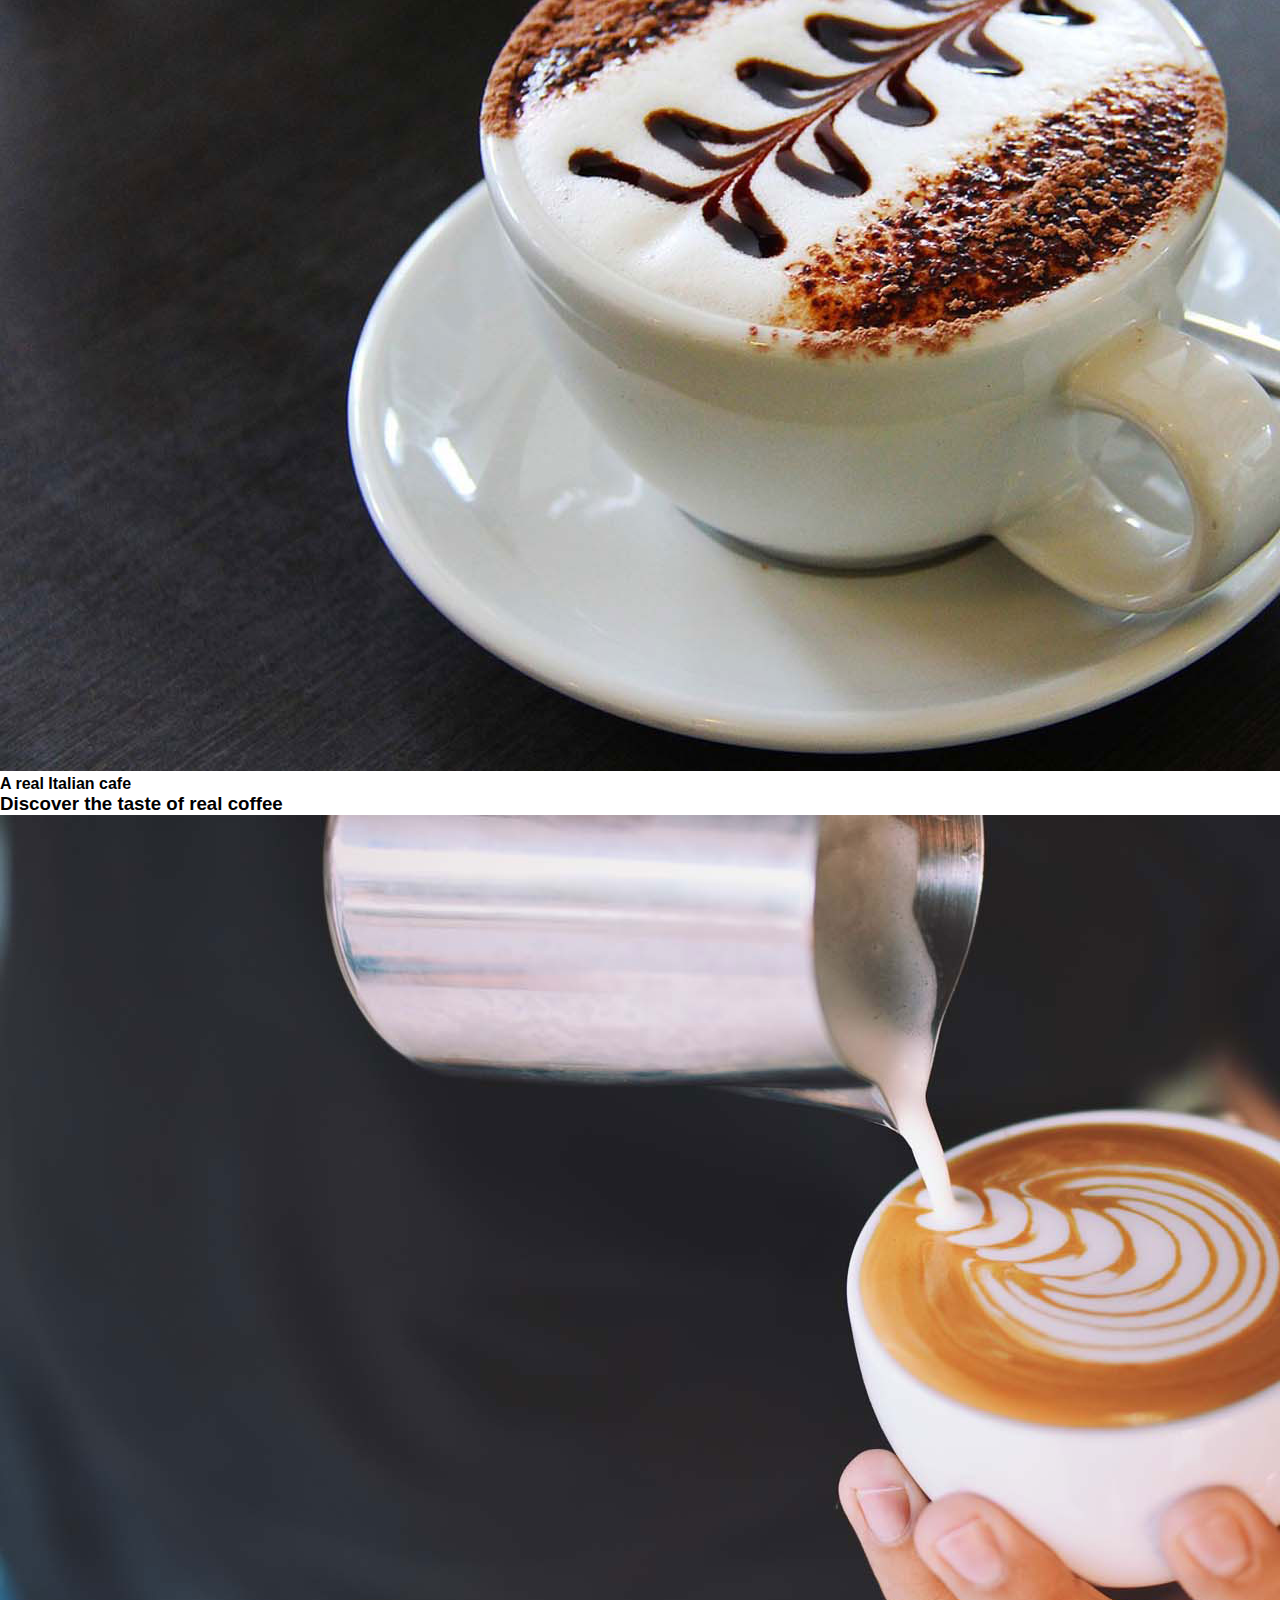
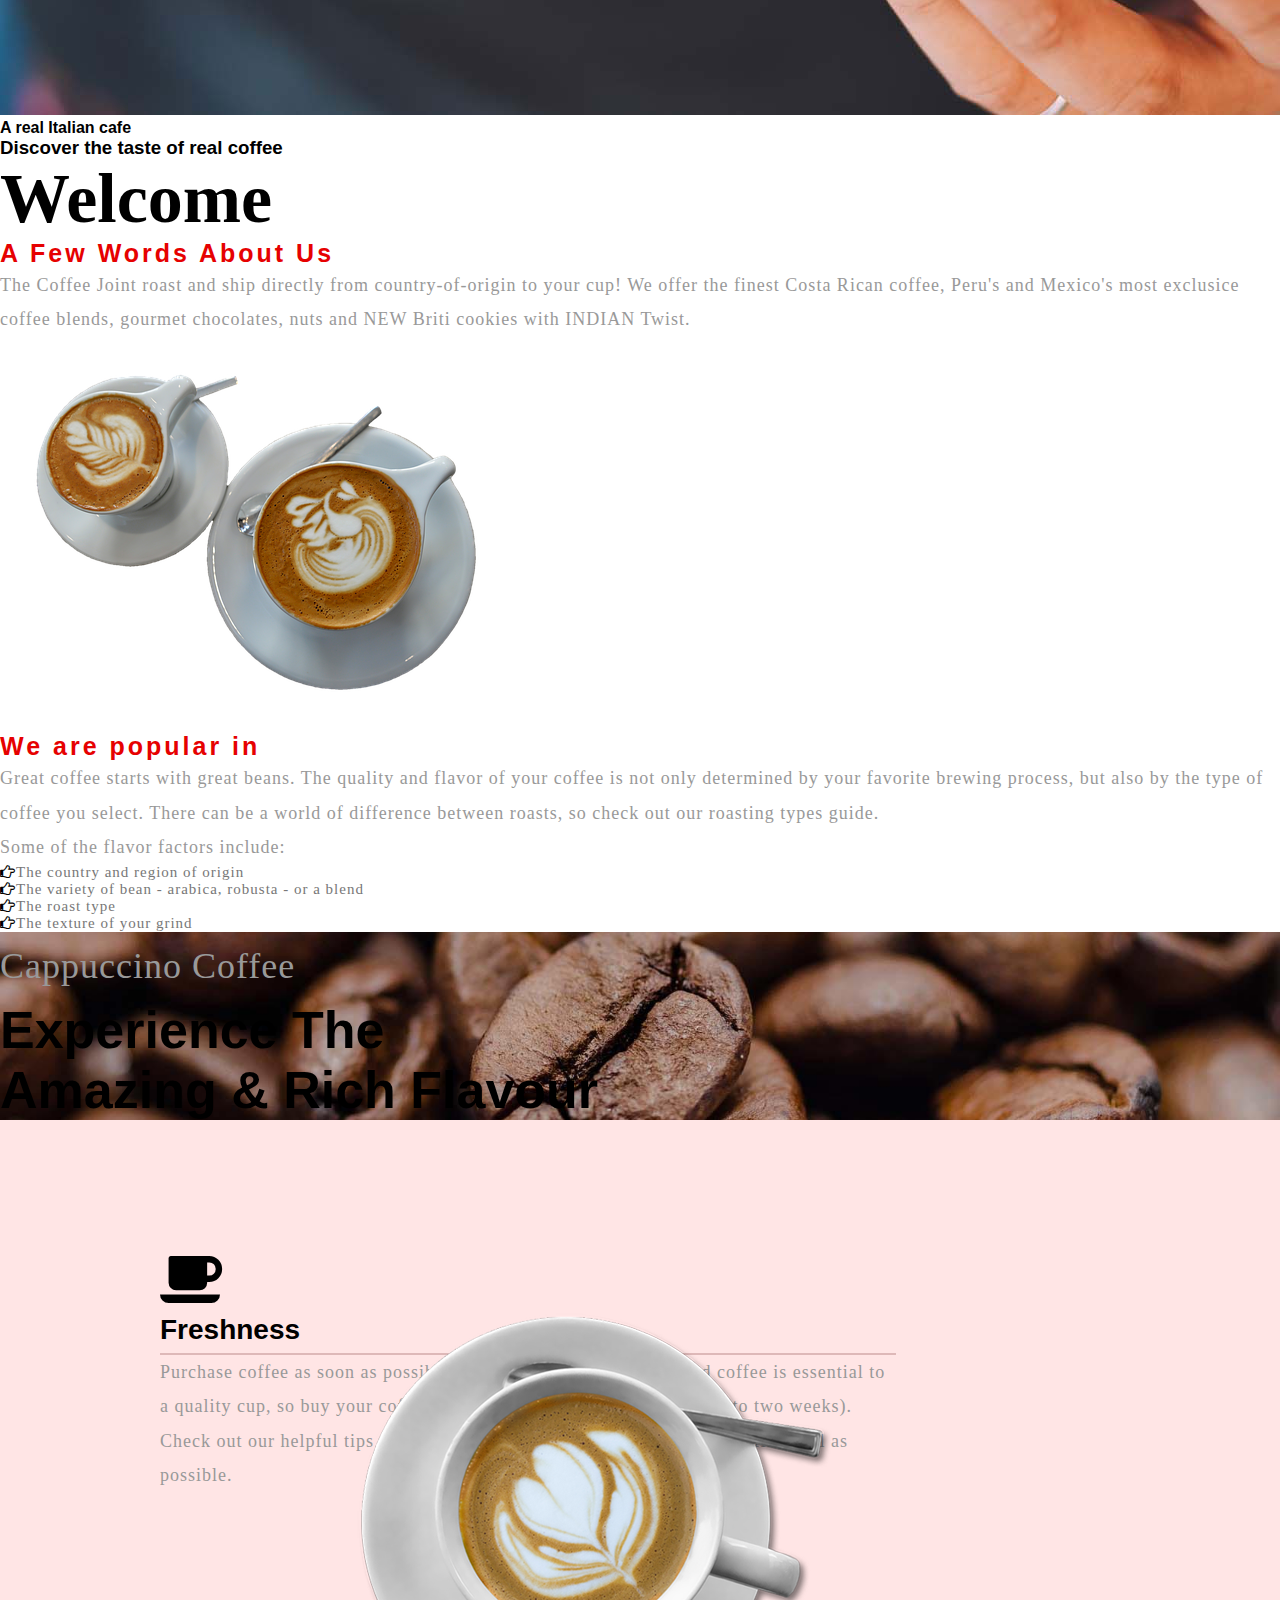
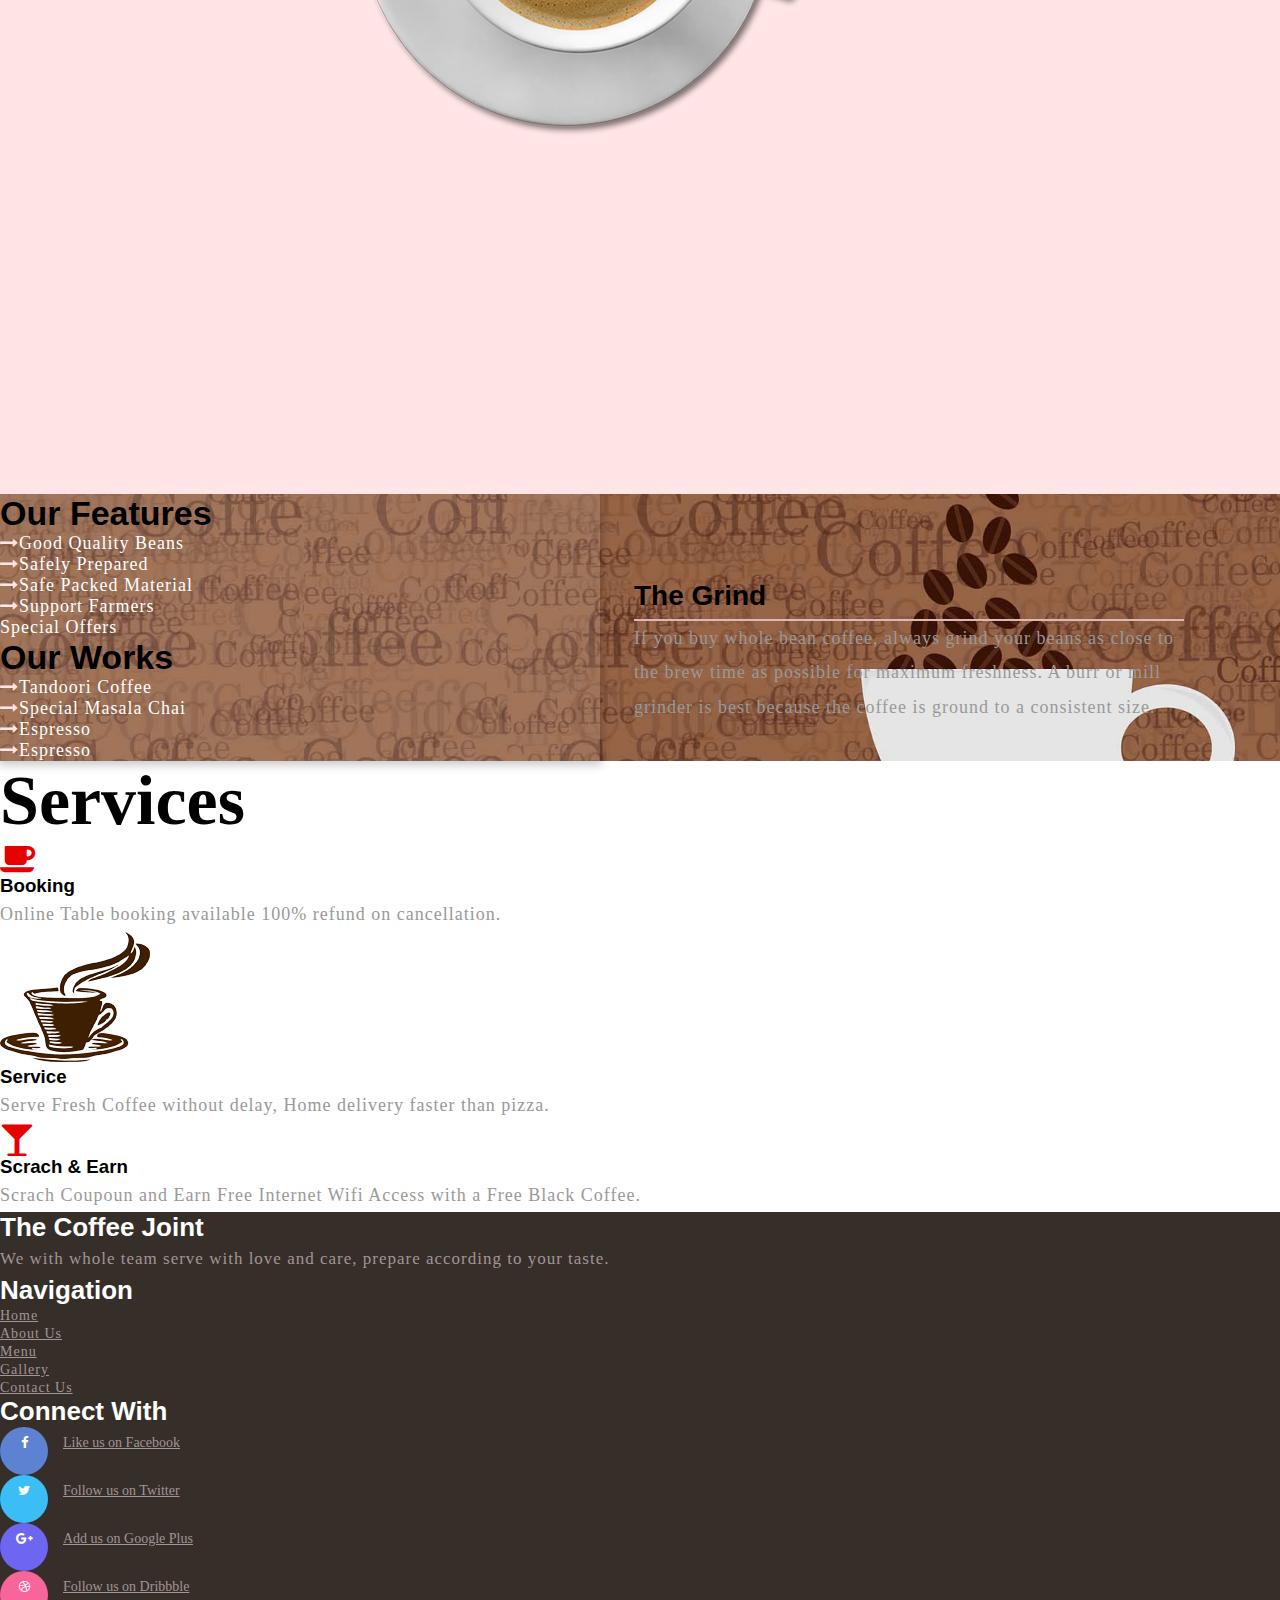
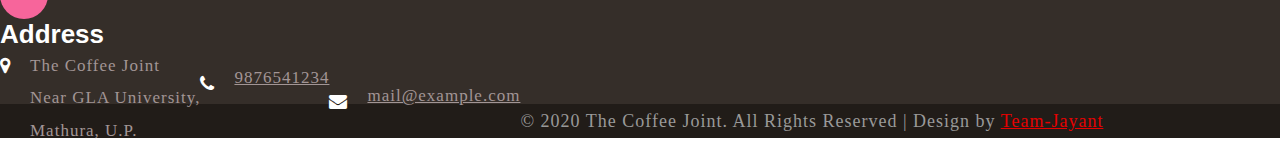
==== commit bf077136: "readme updated" ====
--- a/index.html
+++ b/index.html
@@ -46,7 +46,7 @@
             <div class="collapse navbar-collapse" id="navbarSupportedContent">
                 <ul class="navbar-nav ml-auto">
                     <li class="nav-item active">
-                        <a class="nav-link" href="index.html>Home
+                        <a class="nav-link" href="index.html">Home
                             <span class=" sr-only">(current)</span>
                         </a>
                     </li>
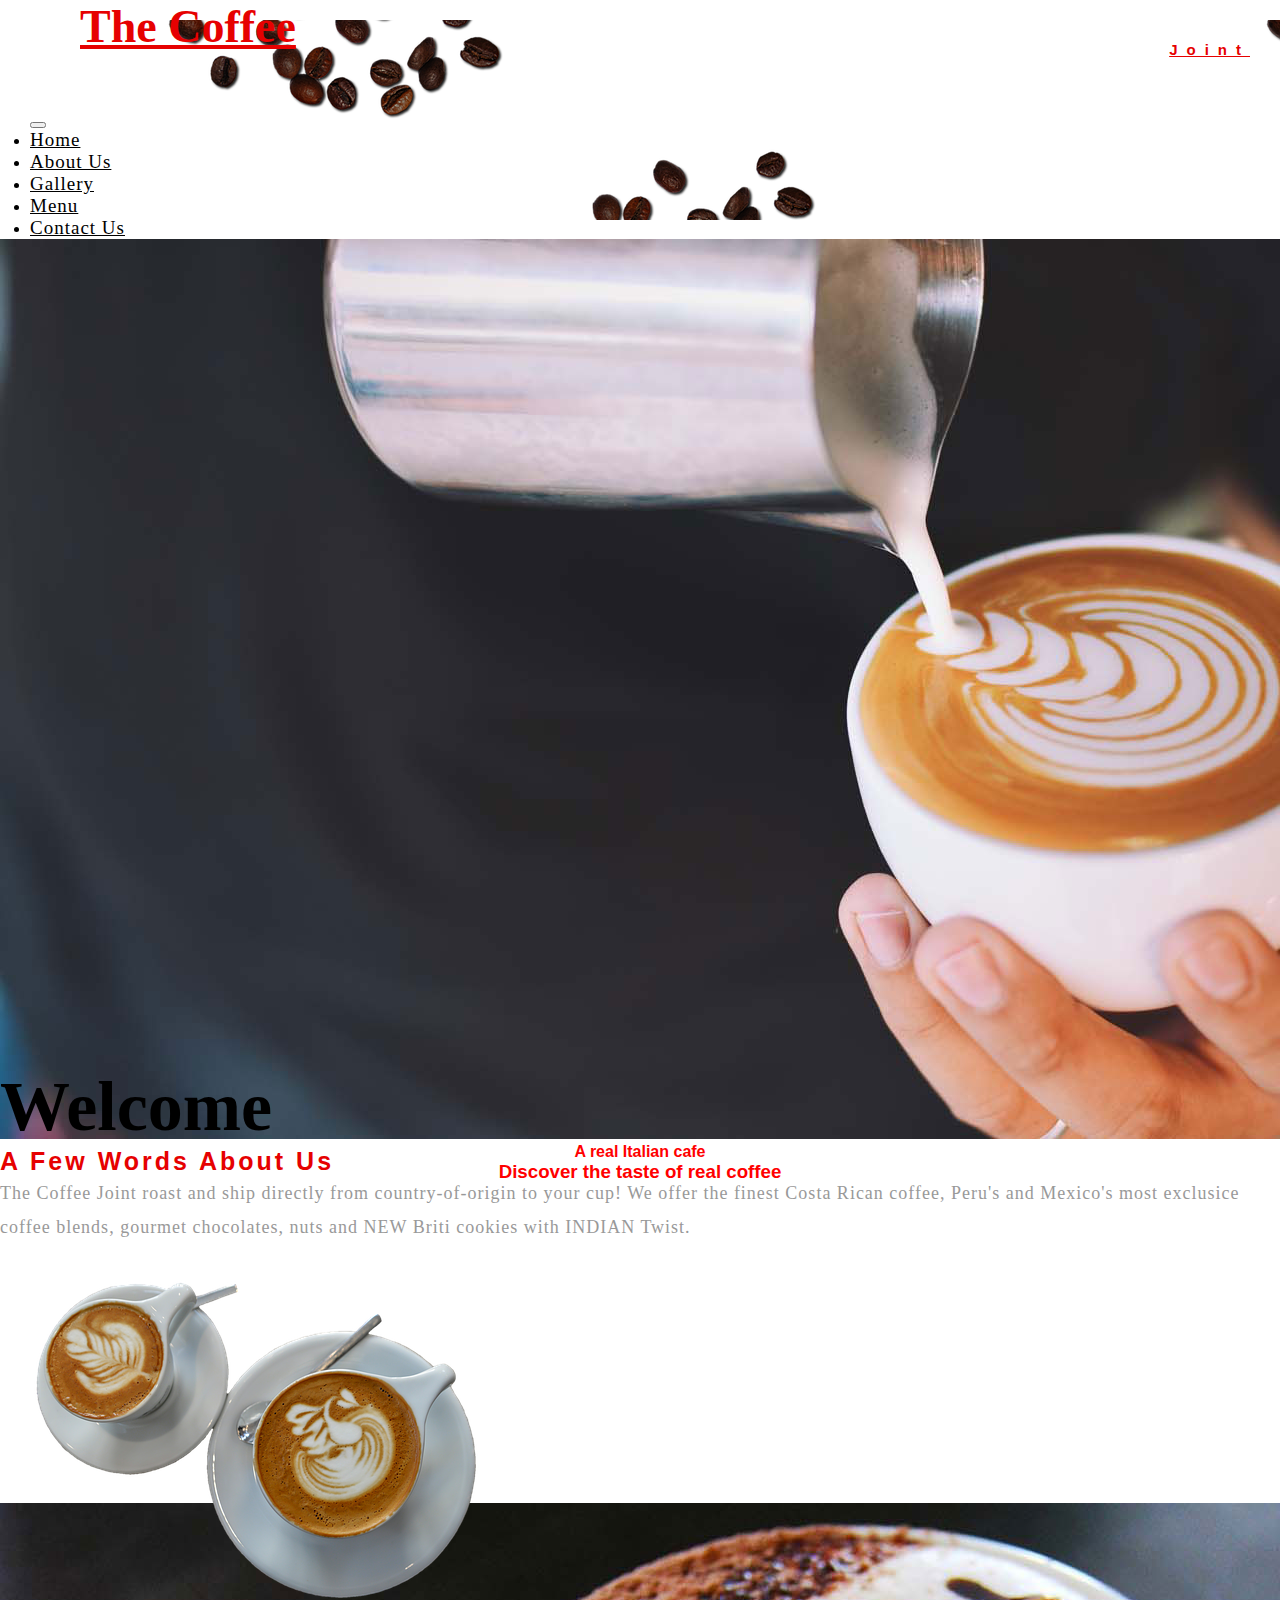
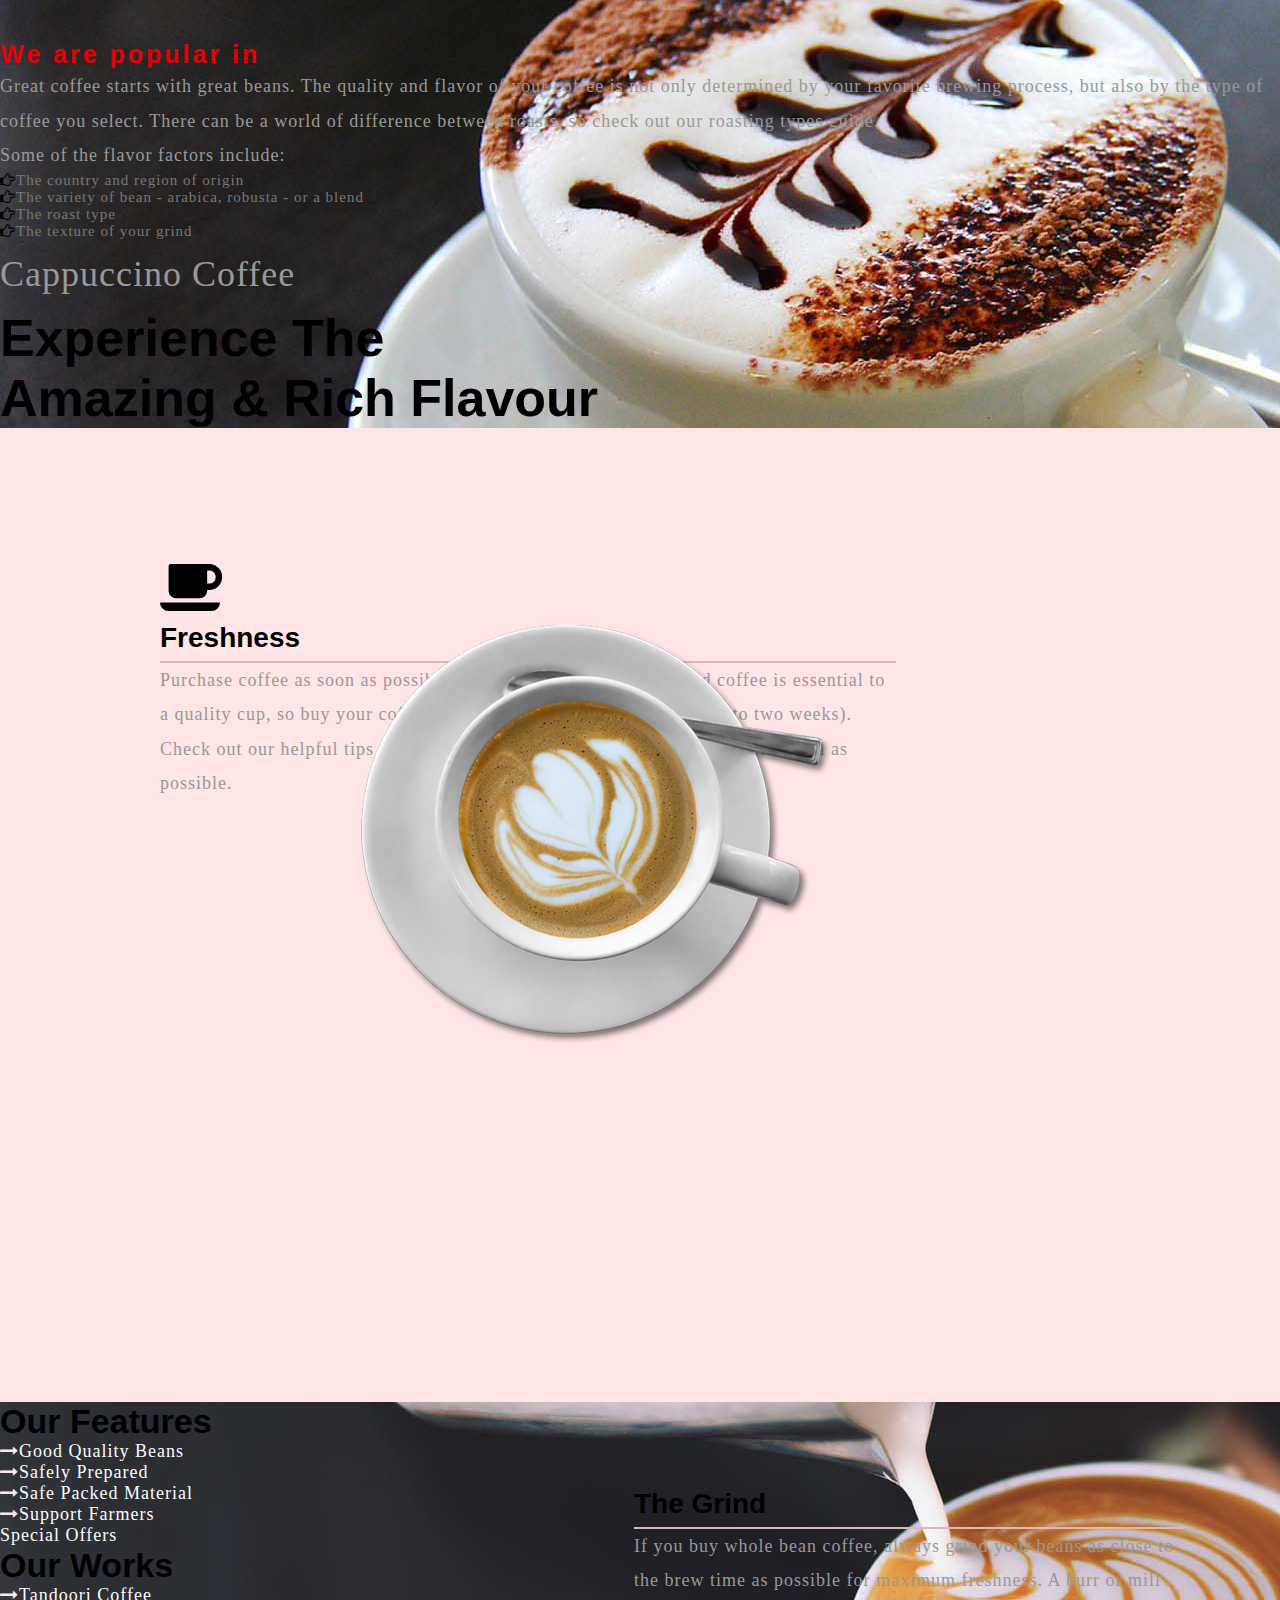
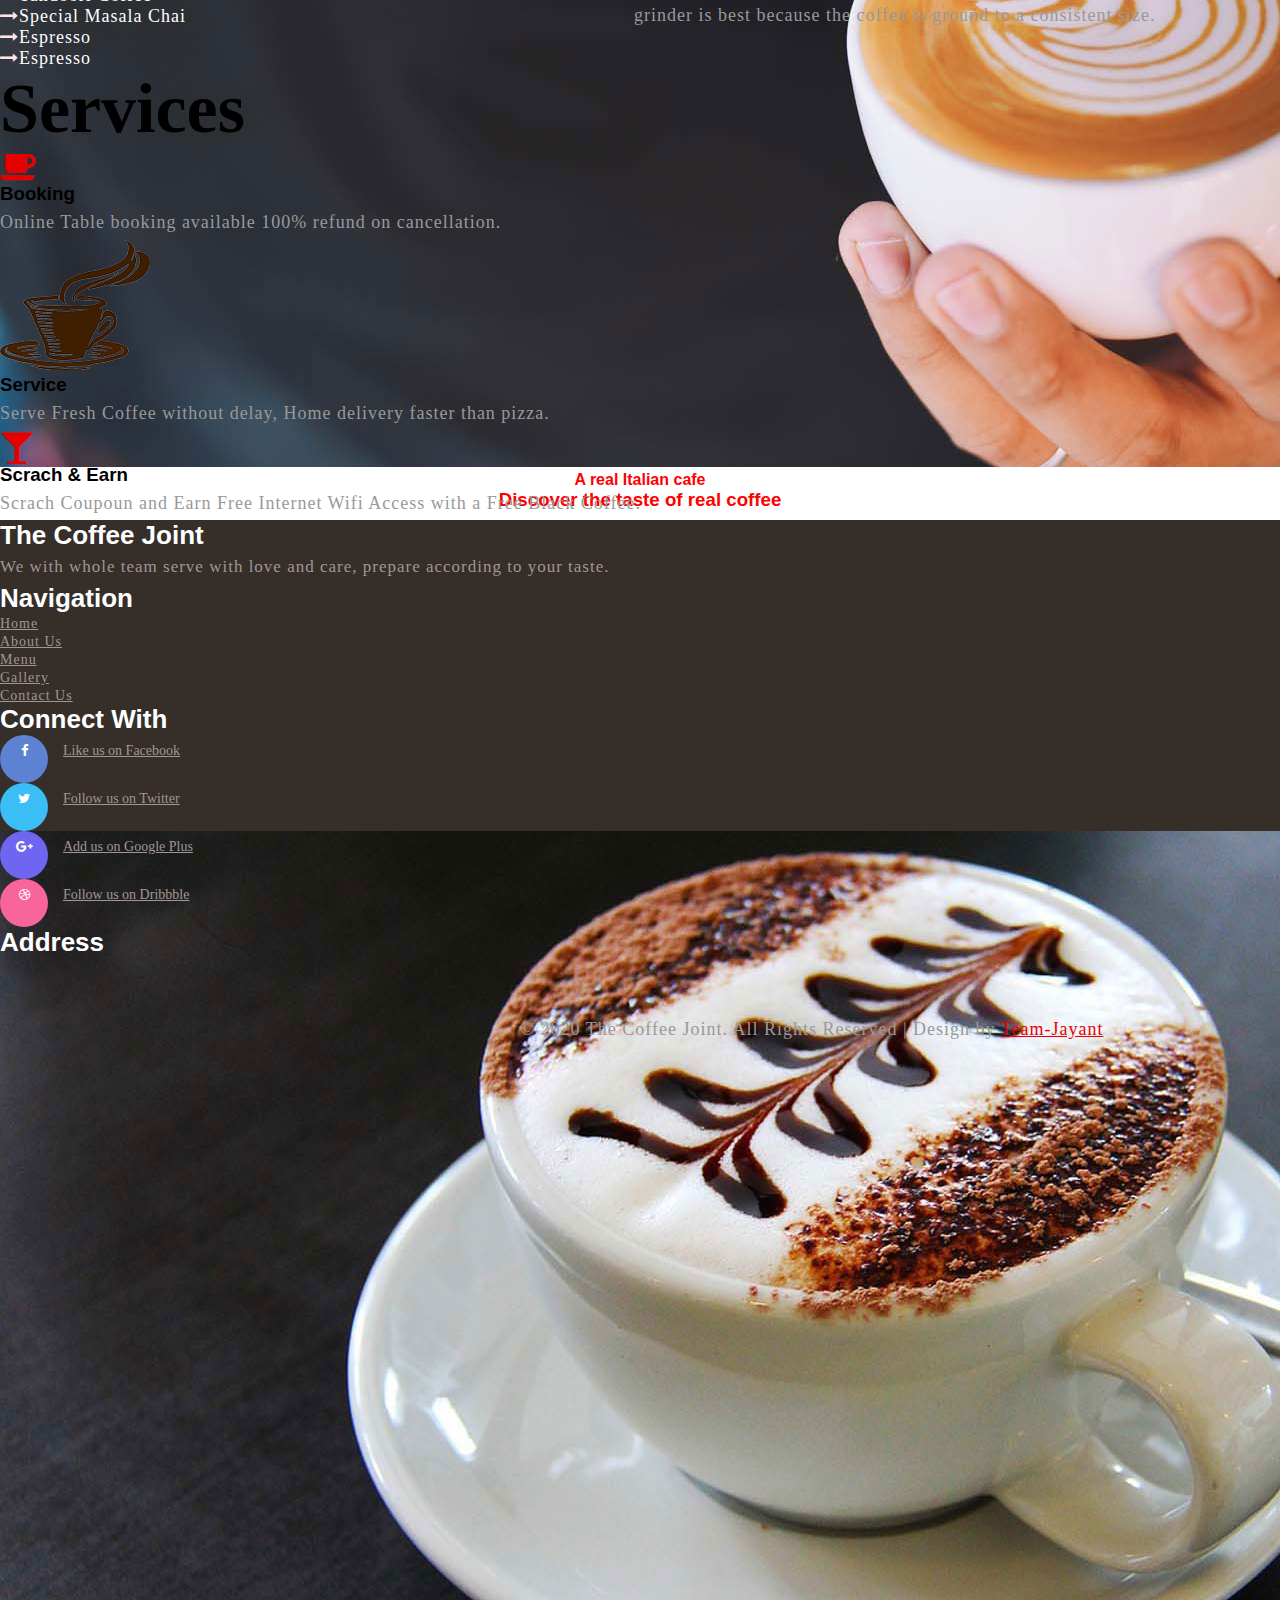
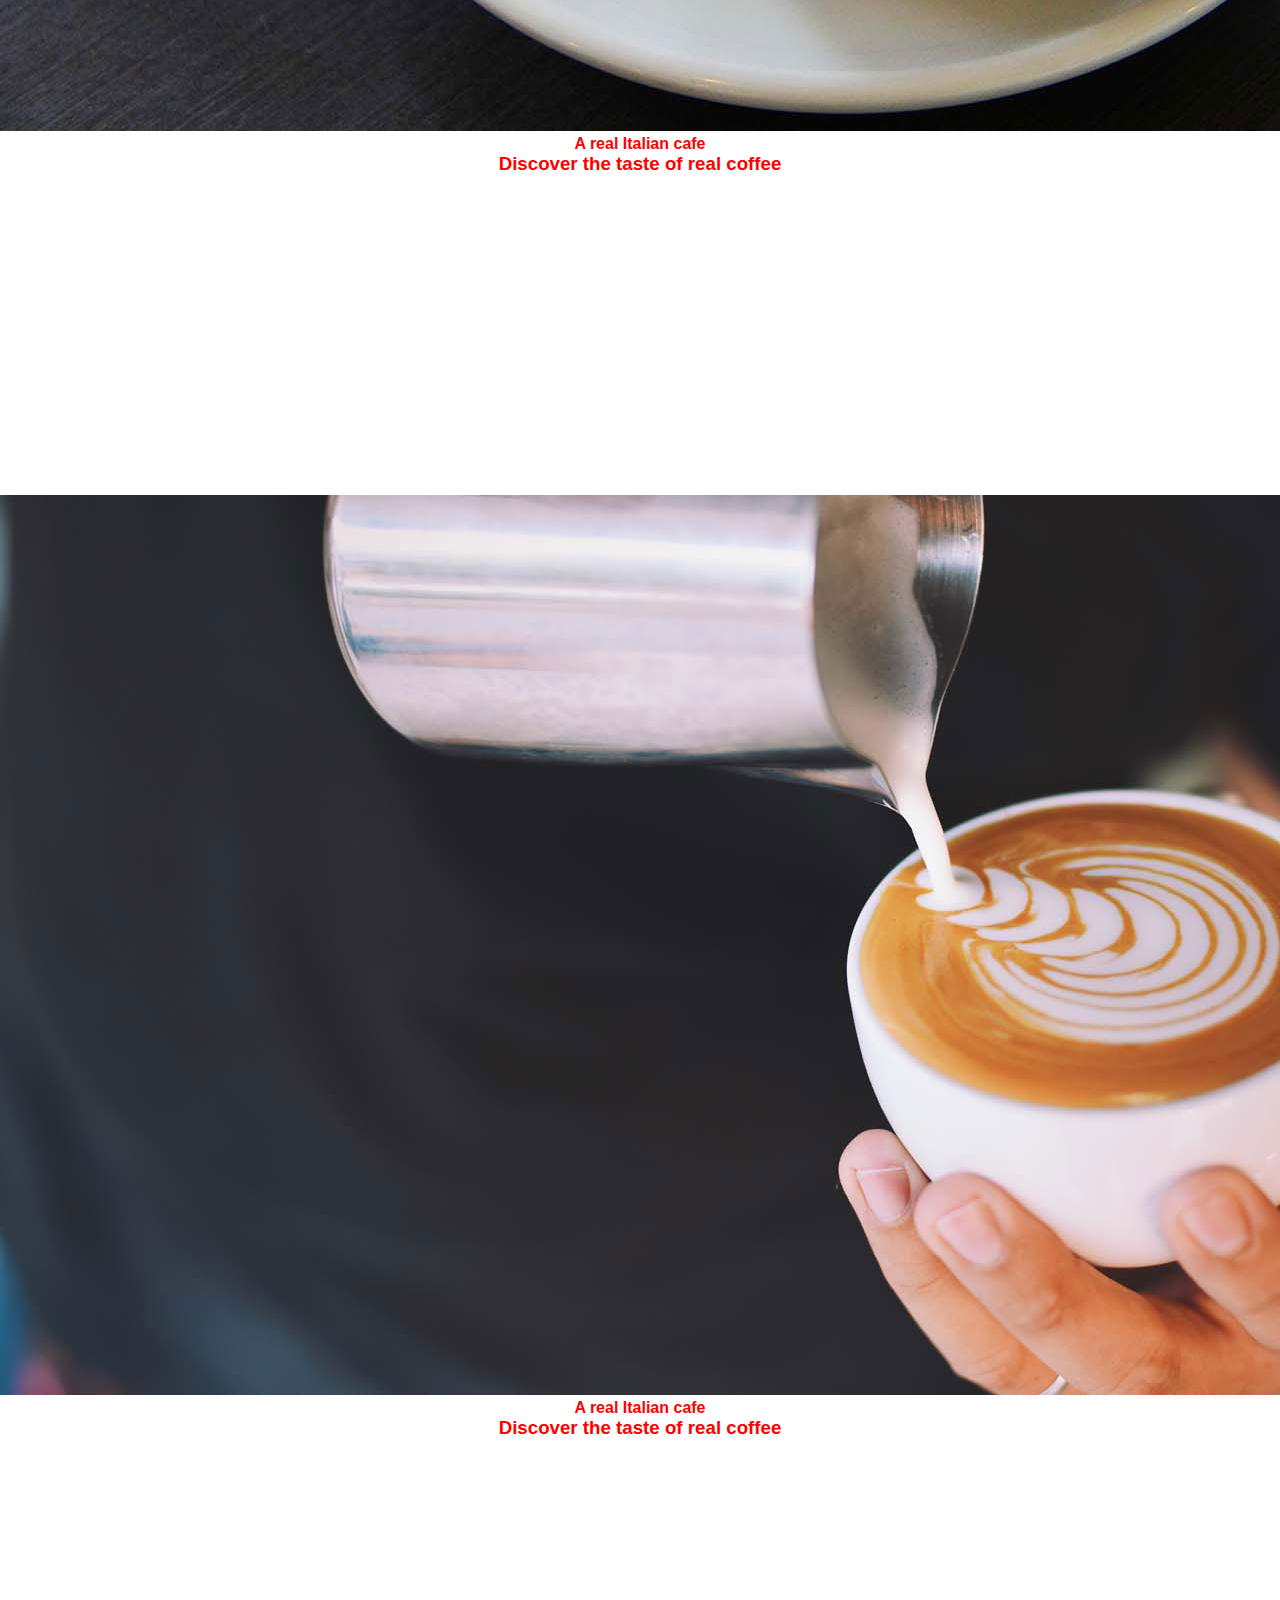
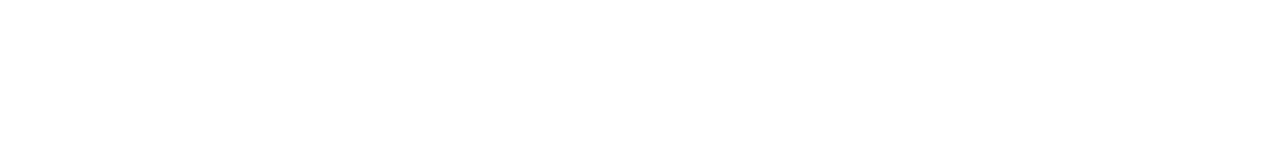
==== commit a3cec8c9: "gallery done" ====
--- a/index.html
+++ b/index.html
@@ -29,7 +29,7 @@
 <body>
 
     <!-- Header  -->
-    <div class="header">
+    <div class="header">    
         <!-- navigation -->
         <nav class="navbar navbar-expand-lg navbar-light bg-light">
             <!-- logo -->
@@ -46,21 +46,21 @@
             <div class="collapse navbar-collapse" id="navbarSupportedContent">
                 <ul class="navbar-nav ml-auto">
                     <li class="nav-item active">
-                        <a class="nav-link" href="index.html">Home
-                            <span class=" sr-only">(current)</span>
+                        <a class="nav-link" href="#">Home
+                            <span class="sr-only">(current)</span>
                         </a>
                     </li>
                     <li class="nav-item mx-lg-4">
-                        <a class="nav-link" href="Aboutus.html">About Us</a>
+                        <a class="nav-link" href="#">About Us</a>
                     </li>
                     <li class="nav-item">
-                        <a class="nav-link" href="">Gallery</a>
+                        <a class="nav-link" href="#">Gallery</a>
                     </li>
                     <li class="nav-item mx-lg-4">
-                        <a class="nav-link" href="menu.html">Menu</a>
+                        <a class="nav-link" href="#">Menu</a>
                     </li>
                     <li class="nav-item">
-                        <a class="nav-link" href="ContactUs.html">Contact Us</a>
+                        <a class="nav-link" href="#">Contact Us</a>
                     </li>
                 </ul>
             </div>
@@ -84,33 +84,29 @@
                 <div class="carousel-item">
                     <img src="images/banner1.jpg" alt="" class="img-responsive" />
                     <div class="carousel-caption kb_caption">
-                        <h4>A real Italian cafe</h4>
-                        <h3>Discover the taste of real coffee
-                        </h3>
+                        <h4 class="caption-photo">A real Italian cafe</h4>
+                        <h3 class="caption-photo">Discover the taste of real coffee</h3>
                     </div>
                 </div>
                 <div class="carousel-item">
                     <img src="images/banner.jpg" alt="" class="img-responsive" />
                     <div class="carousel-caption kb_caption">
-                        <h4>A real Italian cafe</h4>
-                        <h3>Discover the taste of real coffee
-                        </h3>
+                        <h4 class="caption-photo">A real Italian cafe</h4>
+                        <h3 class="caption-photo">Discover the taste of real coffee</h3>
                     </div>
                 </div>
                 <div class="carousel-item">
                     <img src="images/banner1.jpg" alt="" class="img-responsive" />
                     <div class="carousel-caption kb_caption">
-                        <h4>A real Italian cafe</h4>
-                        <h3>Discover the taste of real coffee
-                        </h3>
+                        <h4 class="caption-photo">A real Italian cafe</h4>
+                        <h3 class="caption-photo">Discover the taste of real coffee</h3>
                     </div>
                 </div>
                 <div class="carousel-item">
                     <img src="images/banner.jpg" alt="" class="img-responsive" />
                     <div class="carousel-caption kb_caption">
-                        <h4>A real Italian cafe</h4>
-                        <h3>Discover the taste of real coffee
-                        </h3>
+                        <h4 class="caption-photo">A real Italian cafe</h4>
+                        <h3 class="caption-photo">Discover the taste of real coffee</h3>
                     </div>
                 </div>
             </div>
@@ -145,7 +141,7 @@
                 </div>
                 <div class="col-lg-6 about-jls-right">
                     <h3 class="subheading-wthree mb-2">We are popular in</h3>
-                    <p class="para-jl">Great coffee starts with great beans. The quality and flavor of your coffee is
+                    <p class="para-jl text-justify">Great coffee starts with great beans. The quality and flavor of your coffee is
                         not only determined by your favorite brewing process, but also by the type of coffee you select.
                         There can be a world of difference between roasts, so check out our roasting types guide.
                         <br>Some of the flavor factors include: <br></p>
@@ -181,15 +177,15 @@
         <div class="d-flex">
             <div class="col-md-6 left-gids-agile">
                 <i class="fa fa-coffee "></i>
-                <h4 class="bottom-title-jls text-dark my-4 pb-3">Freshness</h4>
-                <p>Purchase coffee as soon as possible after it’s roasted. Fresh-roasted coffee is essential to a
+                <h4 class="bottom-title-jls text-dark my-4 pb-3 ">Freshness</h4>
+                <p class="text-justify">Purchase coffee as soon as possible after it’s roasted. Fresh-roasted coffee is essential to a
                     quality cup, so buy your coffee in small amounts (ideally every one to two weeks). Check out our
                     helpful tips on how to store coffee to keep it as fresh and flavorful as possible.</p>
             </div>
             <div class="col-md-6 jls-right">
                 <div class="agile-width">
                     <h4 class="bottom-title-jls text-dark my-4 pb-3">The Grind</h4>
-                    <p>If you buy whole bean coffee, always grind your beans as close to the brew time as possible for
+                    <p class="text-justify">If you buy whole bean coffee, always grind your beans as close to the brew time as possible for
                         maximum freshness. A burr or mill grinder is best because the coffee is ground to a consistent
                         size.
                     </p>
@@ -294,16 +290,16 @@
                                     <a href="index.html">Home</a>
                                 </li>
                                 <li class="mb-2">
-                                    <a href="Aboutus.html" class="">About Us</a>
+                                    <a href="#" class="">About Us</a>
                                 </li>
                                 <li class="mb-2">
-                                    <a href="menu.html" class="">Menu</a>
+                                    <a href="#" class="">Menu</a>
                                 </li>
                                 <li class="mb-2">
                                     <a href="#" class="">Gallery</a>
                                 </li>
                                 <li>
-                                    <a href="ContactUs.html" class="">Contact Us</a>
+                                    <a href="#" class="">Contact Us</a>
                                 </li>
                             </ul>
                         </div>
@@ -369,6 +365,7 @@
         integrity="sha384-ho+j7jyWK8fNQe+A12Hb8AhRq26LrZ/JpcUGGOn+Y7RsweNrtN/tE3MoK7ZeZDyx" crossorigin="anonymous">
     </script>
 
+
 </body>
 
 </html>--- a/css/style.css
+++ b/css/style.css
@@ -105,6 +105,19 @@
     color: #e60101;
     font-size: 25px;
     letter-spacing: 3px;
+}
+
+.carousel-inner{
+    height: 92vh;
+}
+
+.carousel-caption{
+    height: 40vh;
+}
+
+.image1{
+    height: 70vh;
+    width: 100%;
 }
 
 .about-jls-right ul li {
@@ -336,4 +349,5 @@
     display: flex;
     justify-content: center;
     align-items: center;
+    color: red;
 }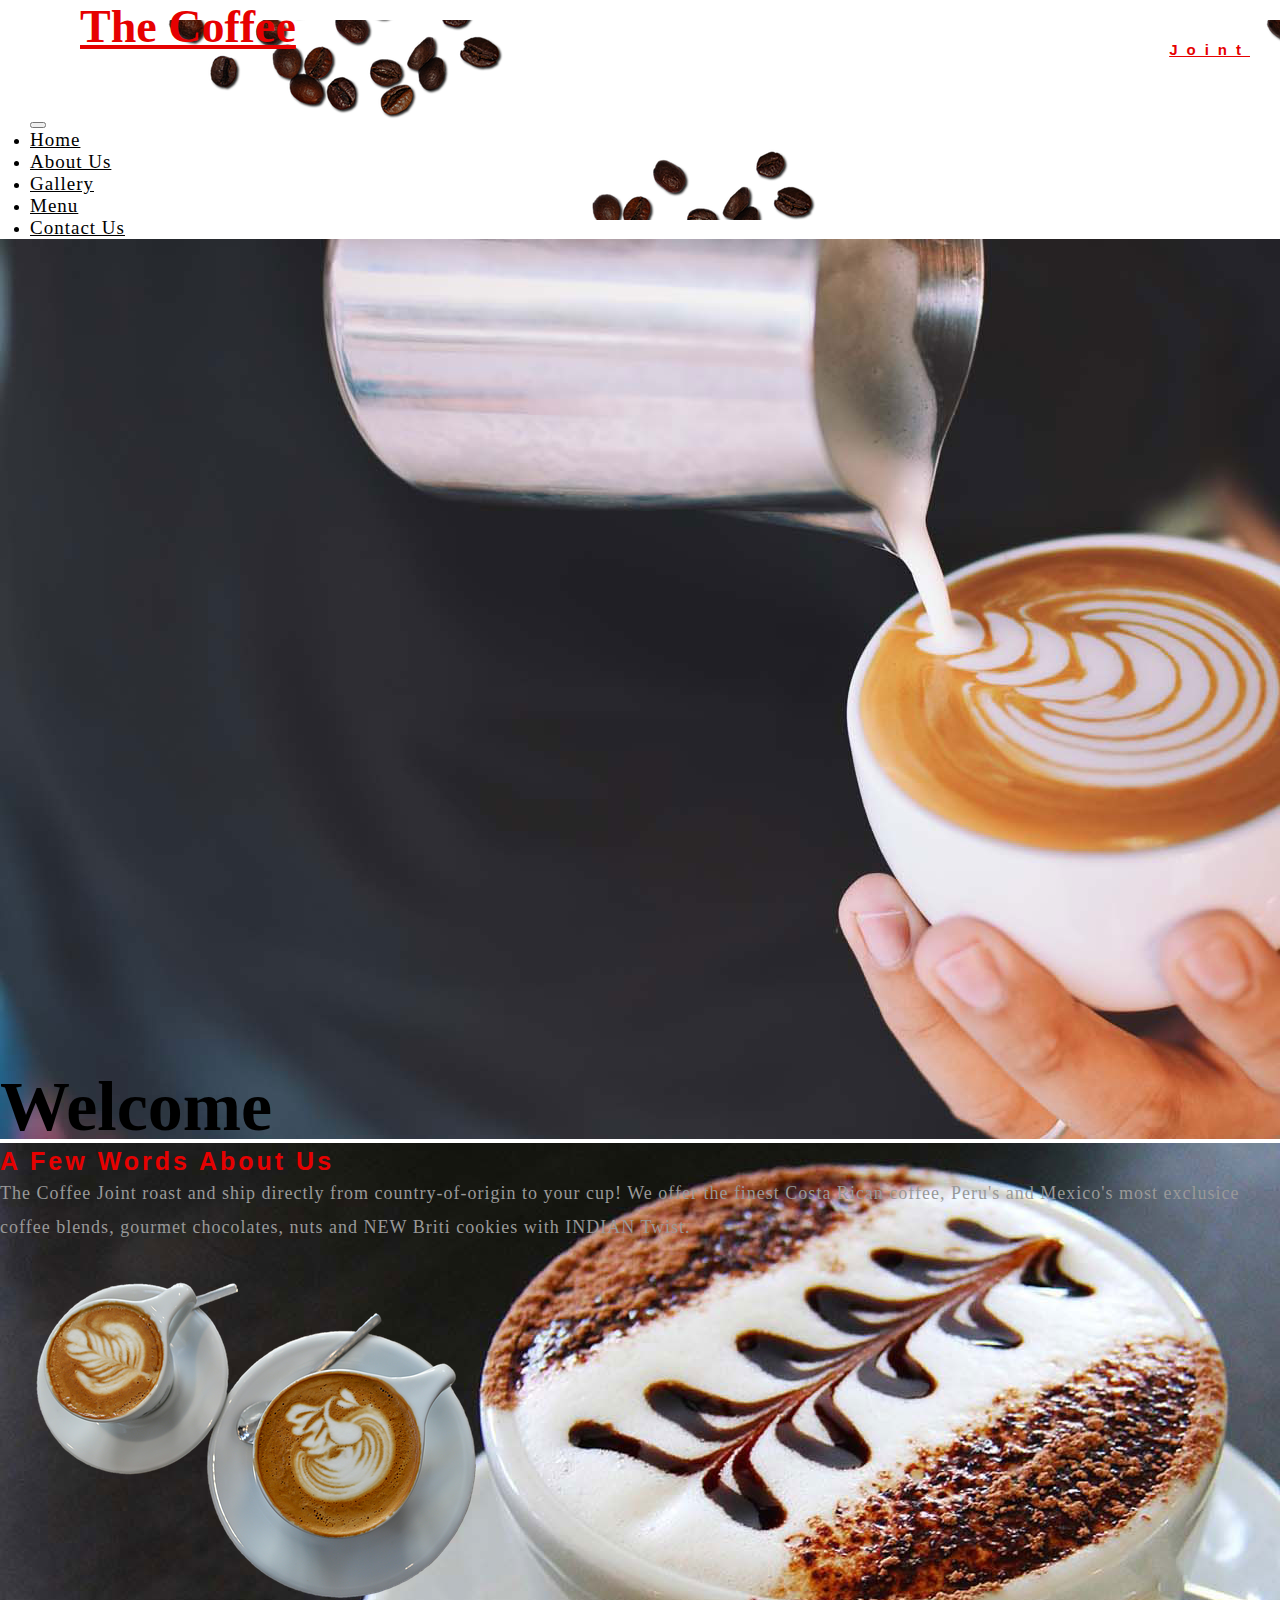
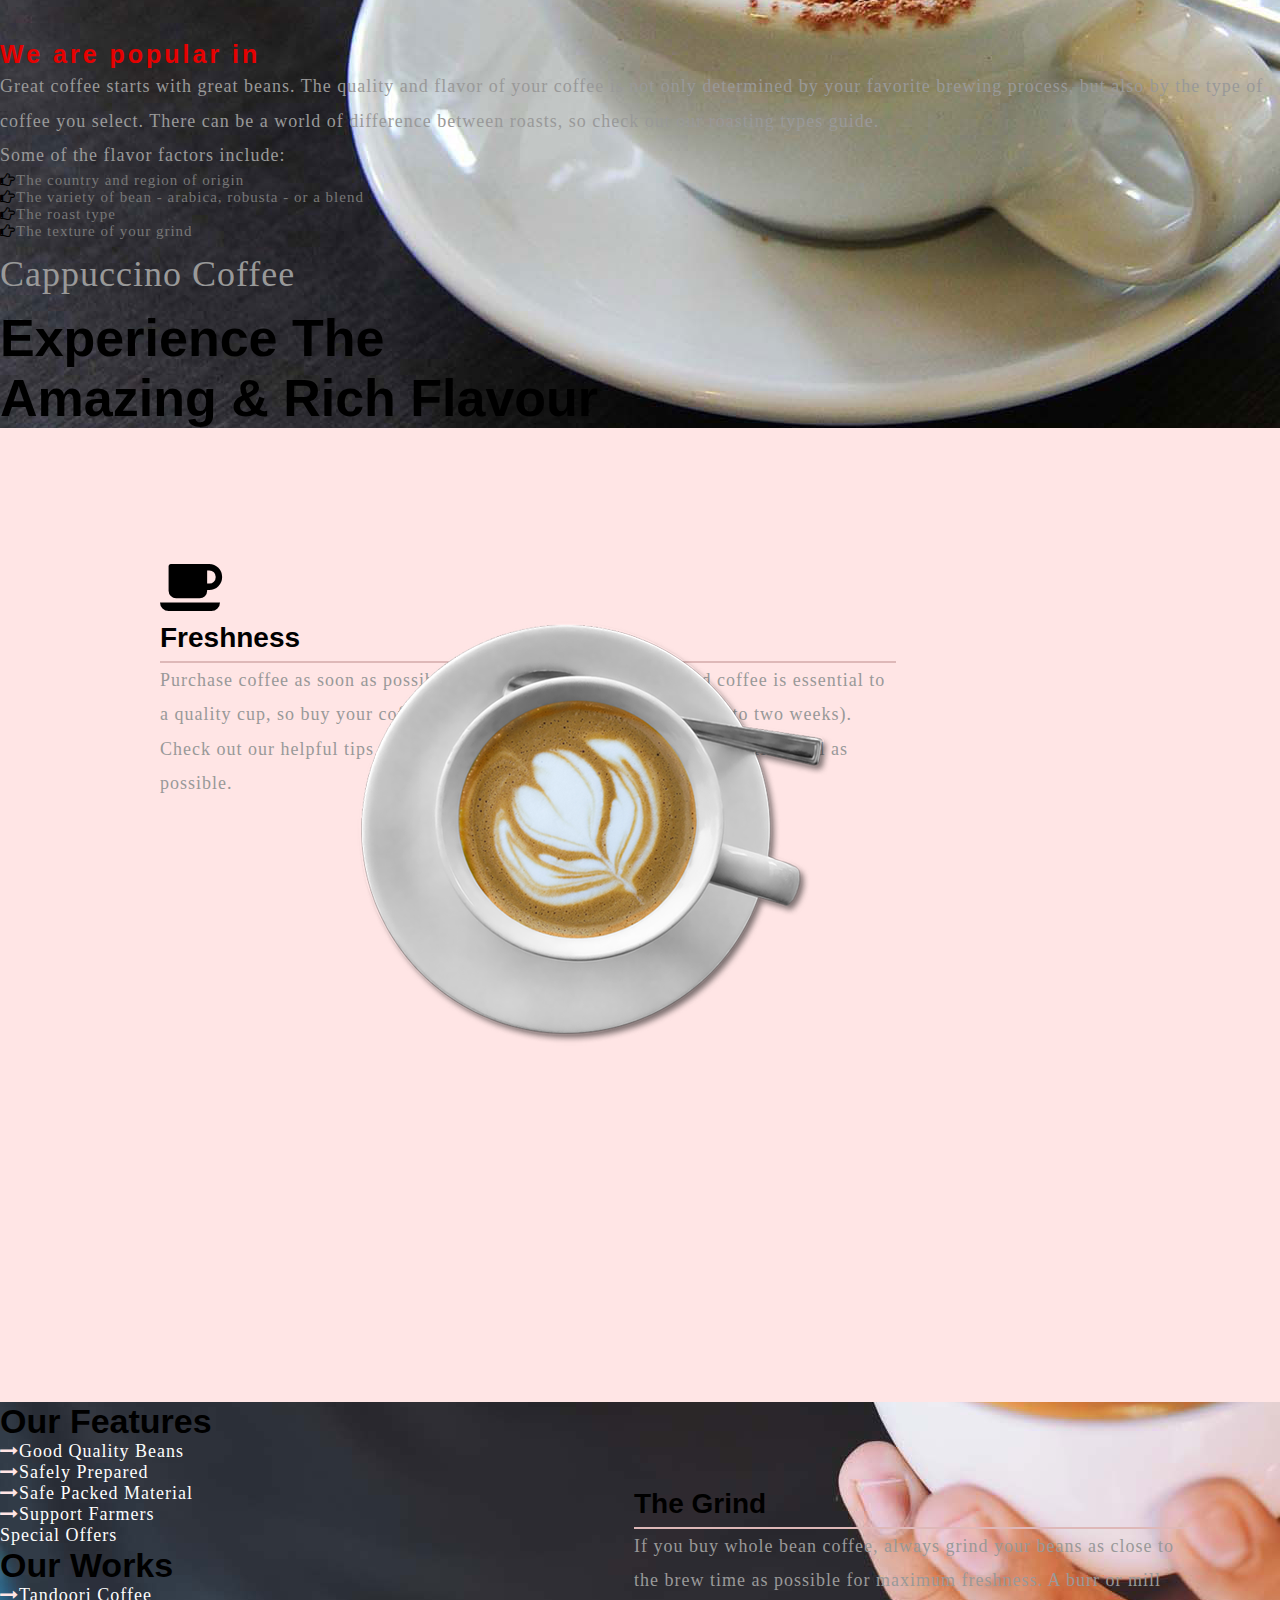
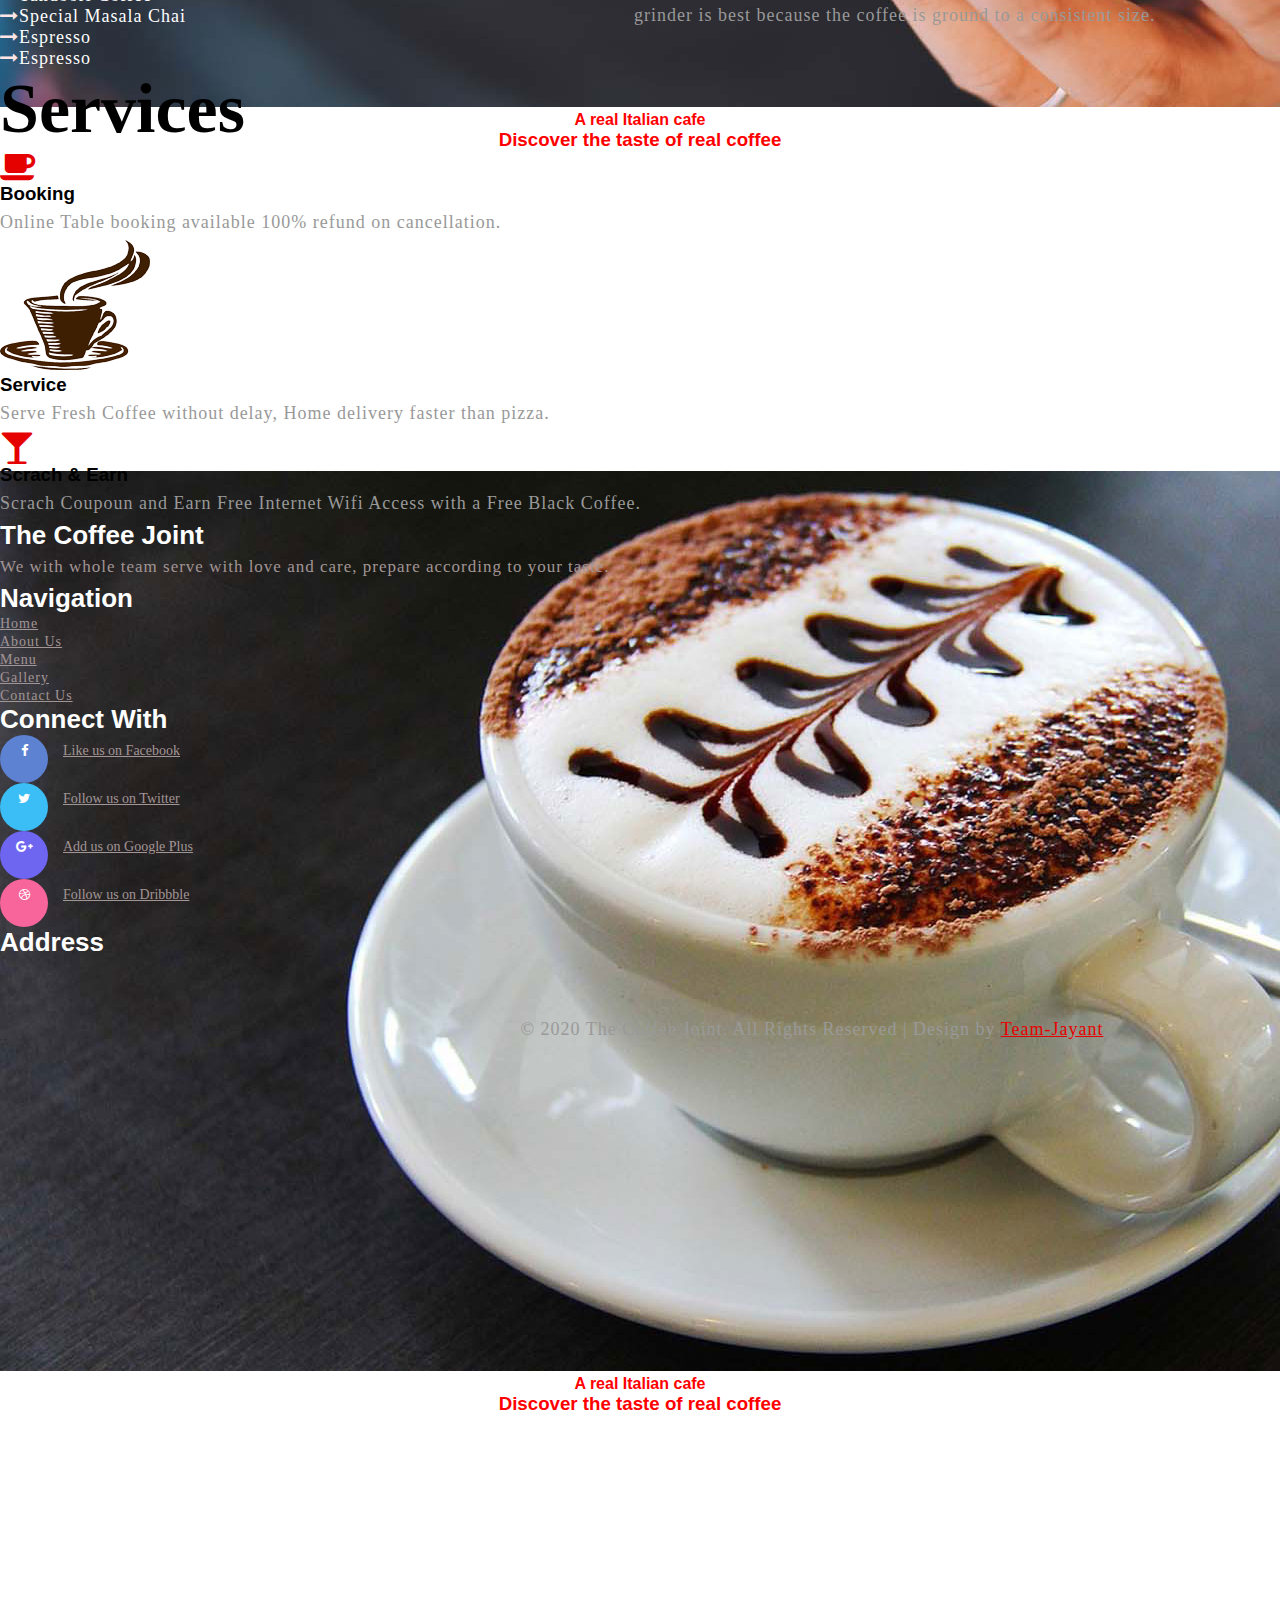
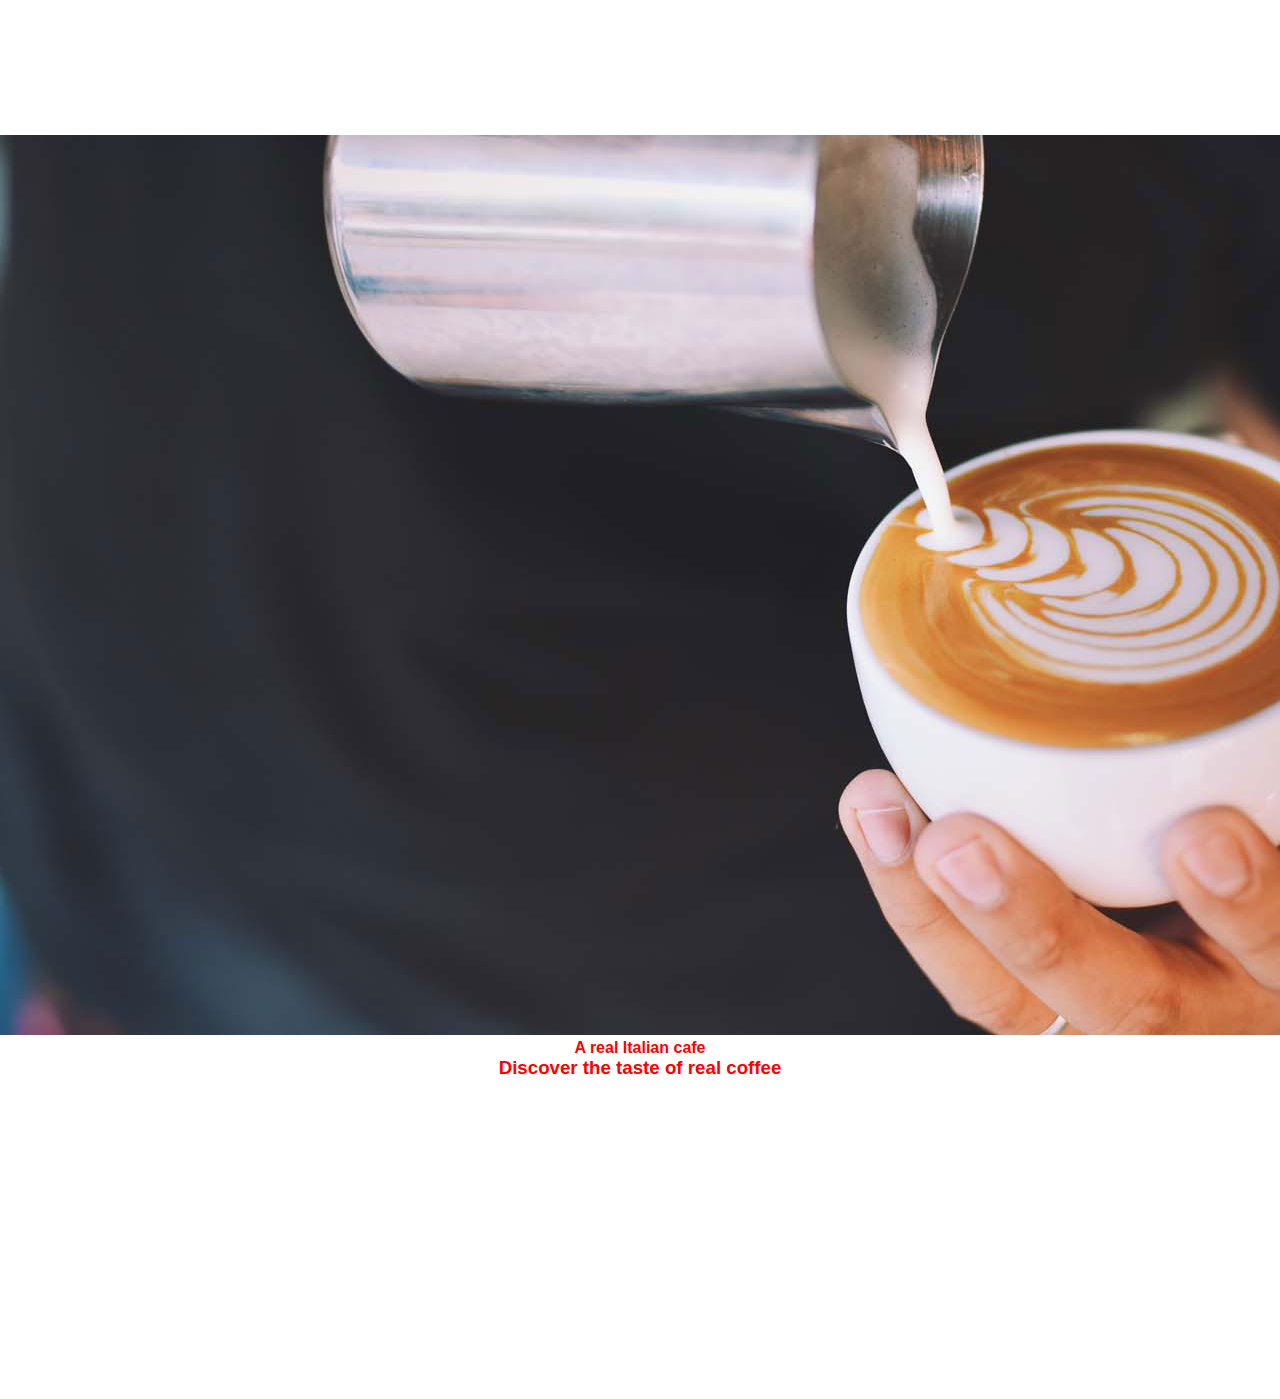
==== commit 0449a31f: "update" ====
--- a/index.html
+++ b/index.html
@@ -46,21 +46,21 @@
             <div class="collapse navbar-collapse" id="navbarSupportedContent">
                 <ul class="navbar-nav ml-auto">
                     <li class="nav-item active">
-                        <a class="nav-link" href="#">Home
-                            <span class="sr-only">(current)</span>
+                        <a class="nav-link" href="index.html">Home
+                            <span class=" sr-only">(current)</span>
                         </a>
                     </li>
                     <li class="nav-item mx-lg-4">
-                        <a class="nav-link" href="#">About Us</a>
+                        <a class="nav-link" href="Aboutus.html">About Us</a>
                     </li>
                     <li class="nav-item">
-                        <a class="nav-link" href="#">Gallery</a>
+                        <a class="nav-link" href="Gallery.html">Gallery</a>
                     </li>
                     <li class="nav-item mx-lg-4">
-                        <a class="nav-link" href="#">Menu</a>
+                        <a class="nav-link" href="menu.html">Menu</a>
                     </li>
                     <li class="nav-item">
-                        <a class="nav-link" href="#">Contact Us</a>
+                        <a class="nav-link" href="ContactUs.html">Contact Us</a>
                     </li>
                 </ul>
             </div>
@@ -76,16 +76,16 @@
             <div class="carousel-inner" role="listbox">
                 <div class="carousel-item active">
                     <img src="images/banner.jpg" alt="" class="img-responsive" />
-                    <div class="carousel-caption kb_caption">
+<!--                     <div class="carousel-caption kb_caption">
                         <h4 class="caption-photo">A real Italian cafe</h4>
                         <h3 class="caption-photo">Discover the taste of real coffee</h3>
-                    </div>
+                    </div> -->
                 </div>
                 <div class="carousel-item">
                     <img src="images/banner1.jpg" alt="" class="img-responsive" />
                     <div class="carousel-caption kb_caption">
-                        <h4 class="caption-photo">A real Italian cafe</h4>
-                        <h3 class="caption-photo">Discover the taste of real coffee</h3>
+<!--                         <h4 class="caption-photo">A real Italian cafe</h4>
+                        <h3 class="caption-photo">Discover the taste of real coffee</h3> -->
                     </div>
                 </div>
                 <div class="carousel-item">
@@ -290,16 +290,16 @@
                                     <a href="index.html">Home</a>
                                 </li>
                                 <li class="mb-2">
-                                    <a href="#" class="">About Us</a>
+                                    <a href="Aboutus.html" class="">About Us</a>
                                 </li>
                                 <li class="mb-2">
-                                    <a href="#" class="">Menu</a>
+                                    <a href="menu.html" class="">Menu</a>
                                 </li>
                                 <li class="mb-2">
                                     <a href="#" class="">Gallery</a>
                                 </li>
                                 <li>
-                                    <a href="#" class="">Contact Us</a>
+                                    <a href="ContactUs.html" class="">Contact Us</a>
                                 </li>
                             </ul>
                         </div>
@@ -368,4 +368,4 @@
 
 </body>
 
-</html>+</html>
